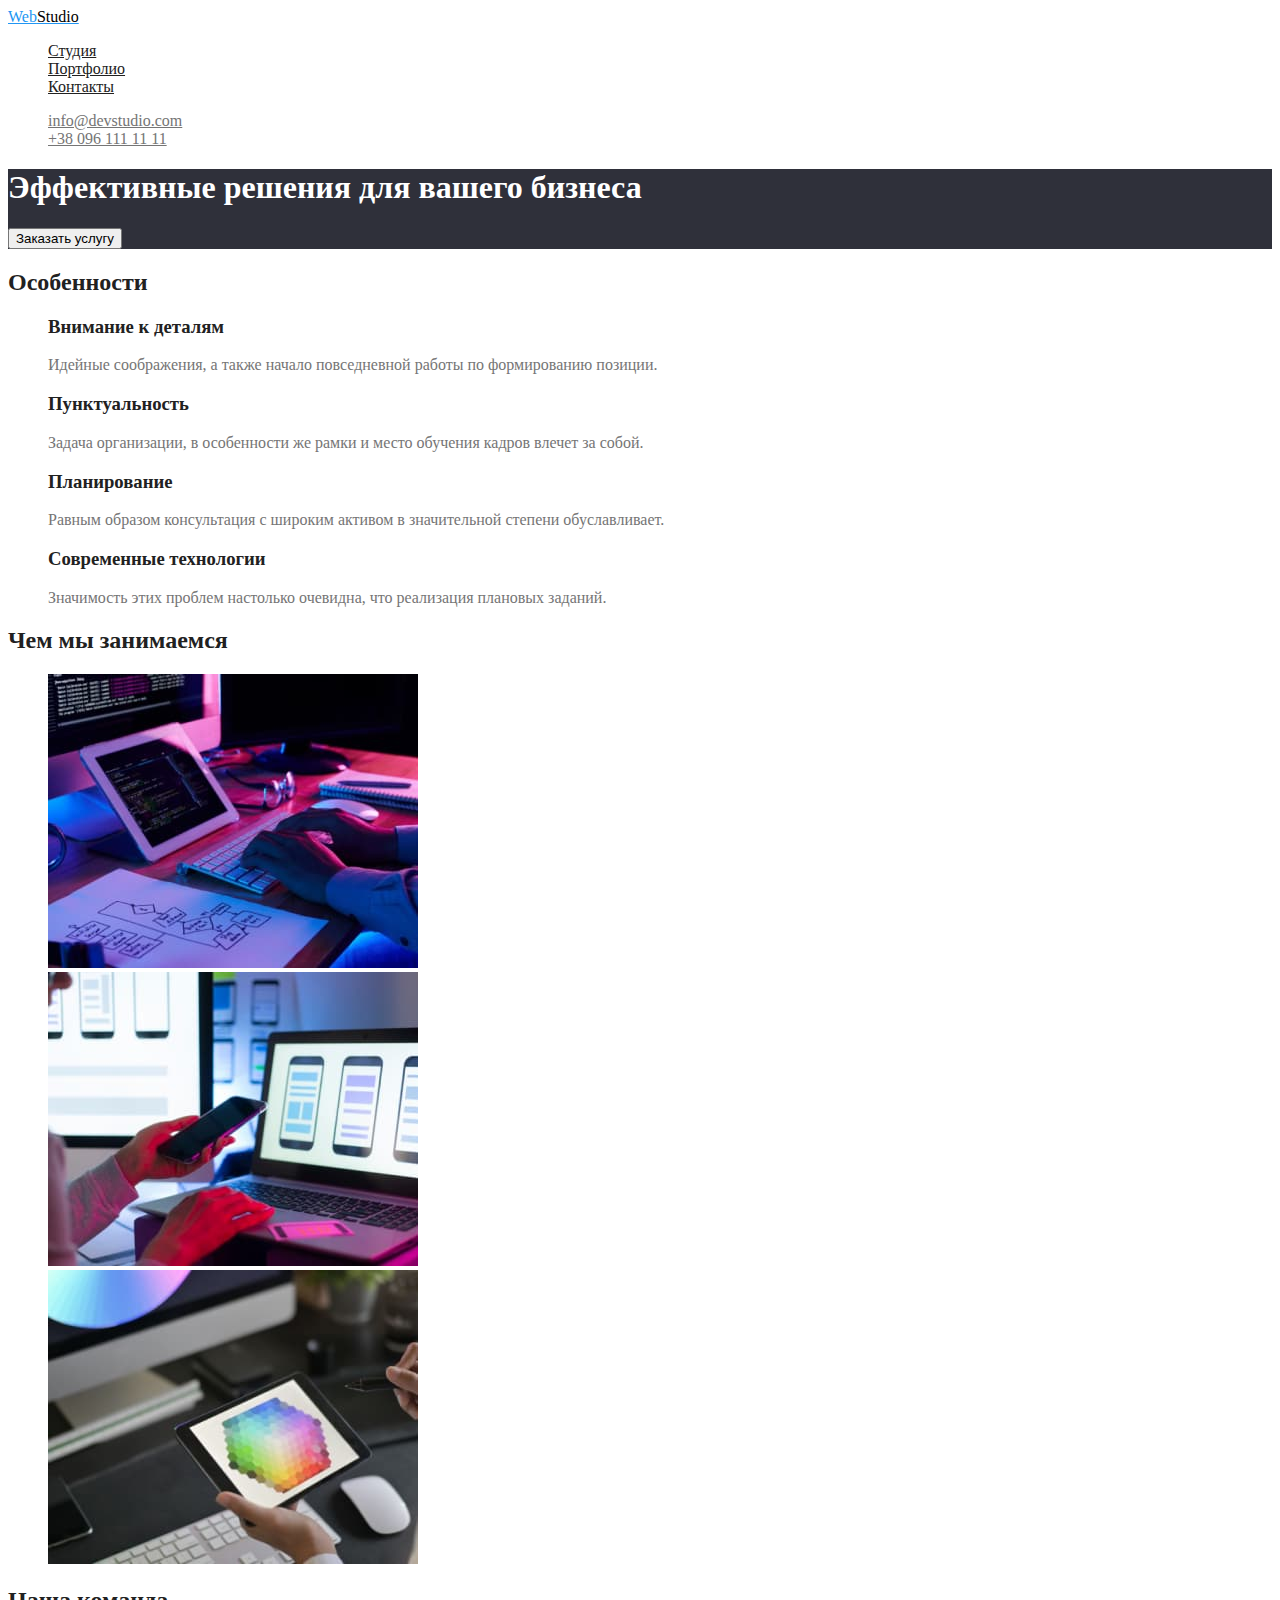
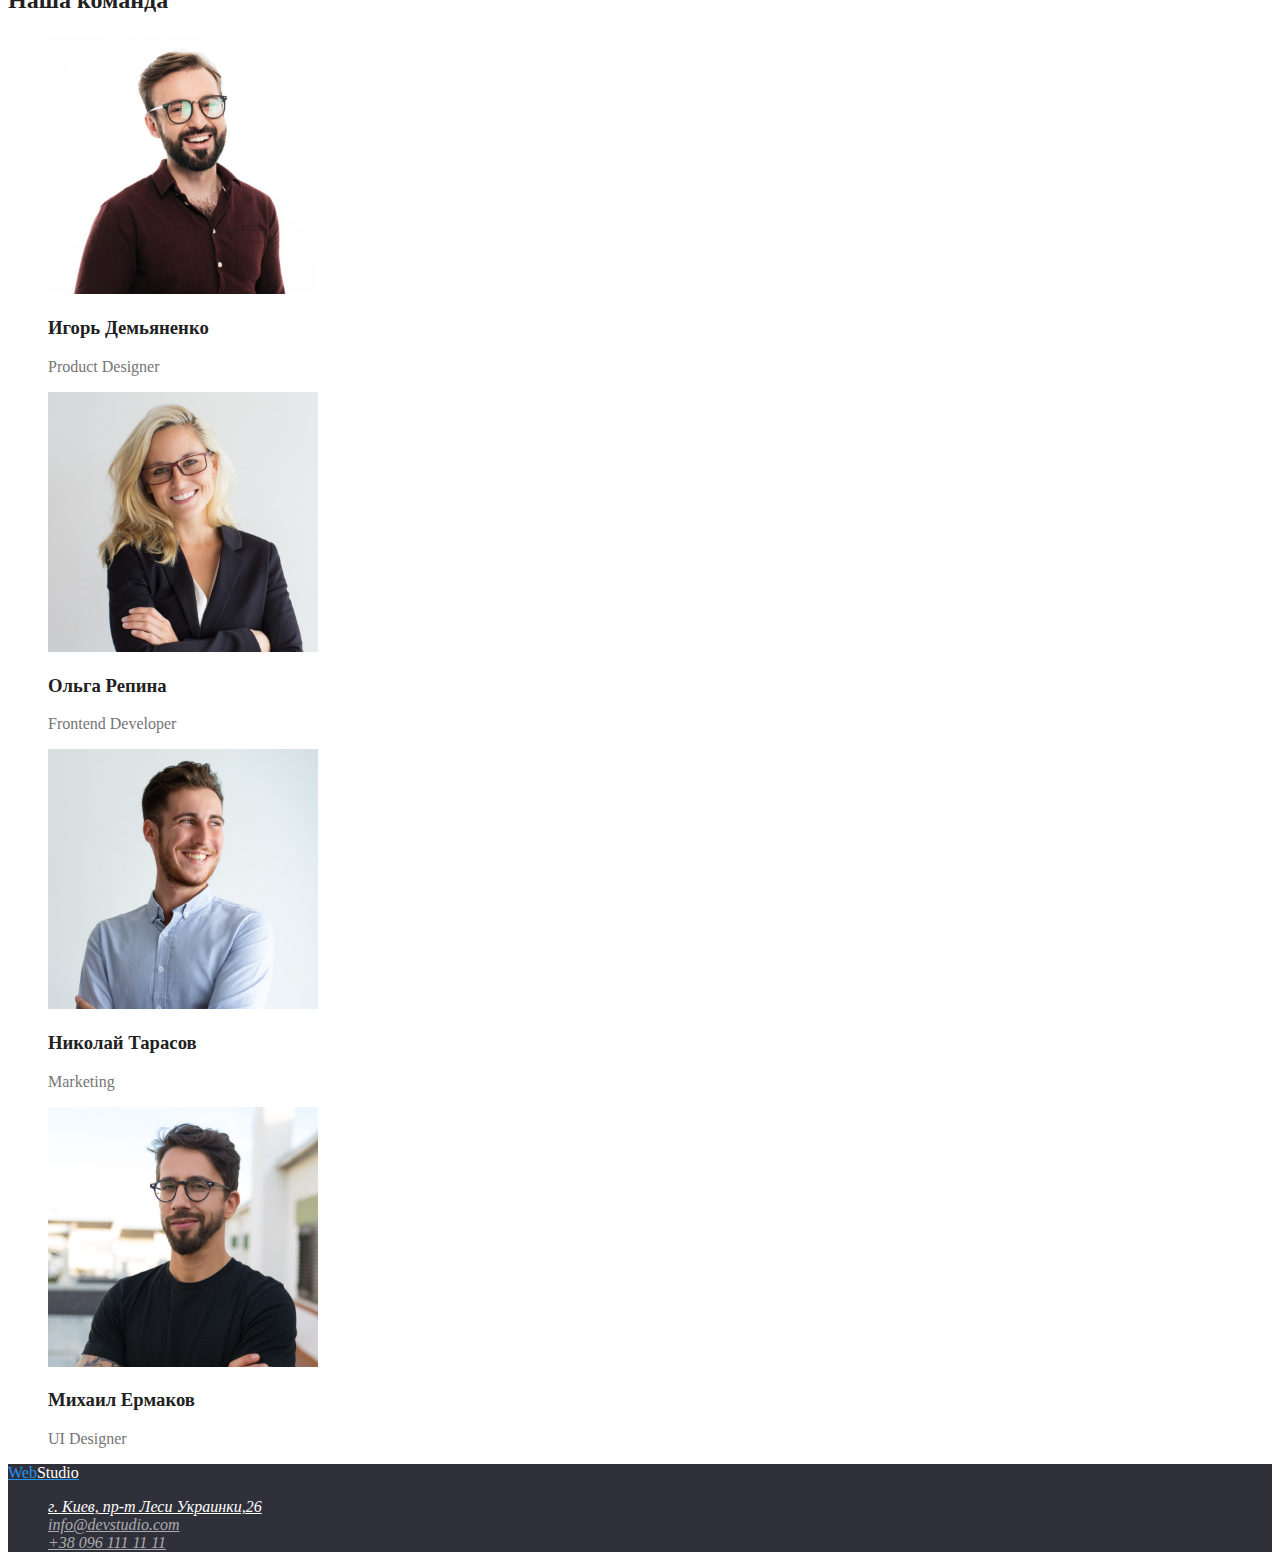
==== index.html @ 86d221ee "создание css для Студии" ====
<!DOCTYPE html>
<html lang="ru">
<head>
    <meta charset="UTF-8">
    <meta http-equiv="X-UA-Compatible" content="IE=edge">
    <meta name="viewport" content="width=device-width, initial-scale=1.0">
    <title>Студия</title>
    <link rel="stylesheet" href="./css/styles.css">
</head>
<body>

    <!-- Container Header -->

    <header>
        <!-- Header Navigation -->
        <nav>
            <a href="./index.html" class="logo-nav">Web<span>Studio</span></a>
            <ul class="site-nav list">
                <li><a href="" class="link">Студия</a></li>
                <li><a href="./portfolio.html" class="link">Портфолио</a></li>
                <li><a href="" class="link">Контакты</a></li>
            </ul>
        </nav>
        <!-- Header Contects -->
        <ul class="contact-nav list">
            <li><a href="mailto:info@devstudio.com" class="link">info@devstudio.com</a></li>
            <li><a href="tel:+380961111111" class="link">+38 096 111 11 11</a></li>
        </ul>
    </header>

    <!-- Container About -->

    <main>
        <!-- section Hero -->
        <section class="hero">
            <h1 class="hero-title">Эффективные решения для вашего бизнеса</h1>
            <button type="button">Заказать услугу</button>
        </section>
        <!-- section Specifics -->
        <section class="section">
            <h2 class="section-title">Особенности</h2> 
            <ul class="specifics list">
                <li>
                    <h3 class="caption">Внимание к деталям</h3>
                    <p>Идейные соображения, а также начало повседневной работы по формированию позиции.</p>
                </li>
                <li>
                    <h3 class="caption">Пунктуальность</h3>
                    <p>Задача организации, в особенности же рамки и место обучения кадров влечет за собой.</p>
                </li>
                <li>
                    <h3 class="caption">Планирование</h3>
                    <p>Равным образом консультация с широким активом в значительной степени обуславливает.</p>
                </li>
                <li>
                    <h3 class="caption">Современные технологии</h3>
                    <p>Значимость этих проблем настолько очевидна, что реализация плановых заданий.</p>
                </li>
            </ul>
        </section>
        <!-- section To do -->
        <section class="section">
            <h2 class="section-title">Чем мы занимаемся</h2>
            <ul class="to-do list">
                <li><img src="./images/box-1.jpg" alt="Планшет с клавиатурой" width="370" height="294" /></li>
                <li><img src="./images/box-2.jpg" alt="Смартфон и ноутбук" width="370" height="294" /></li>
                <li><img src="./images/box-3.jpg" alt="Планшет с изображением" width="370" height="294" /></li>
            </ul>
        </section>
        <!-- section Team -->
        <section class="section">
            <h2 class="section-title">Наша команда</h2>
            <ul class="team list">
                <li>
                    <img src="./images/team-card-1.jpg" alt="Мужчина в очках с бородой в коричневой рубашке" width="270" height="260">
                    <h3 class="caption">Игорь Демьяненко</h3>
                    <p lang="en">Product Designer</p>
                </li>
                <li>
                    <img src="./images/team-card-2.jpg" alt="Девушка с белыми волосами в очках в черном пиджаке" width="270" height="260">
                    <h3 class="caption">Ольга Репина</h3>
                    <p lang="en">Frontend Developer</p>
                </li>
                <li>
                    <img src="./images/team-card-3.jpg" alt="Мужчина в белой рубашке" width="270" height="260">
                    <h3 class="caption">Николай Тарасов</h3>
                    <p lang="en">Marketing</p>
                </li>
                <li>
                    <img src="./images/team-card-4.jpg" alt="Мужчина в очках с бородой в черной футболке" width="270" height="260">
                    <h3 class="caption">Михаил Ермаков</h3>
                    <p lang="en">UI Designer</p>
                </li>
            </ul>
        </section>
    </main>

    <!-- Container Information -->

    <footer>
        <a href="./index.html" class="logo-footer">Web<span>Studio</span></a>
        <address>
            <ul class="list">
                <li><a href="https://goo.gl/maps/yYDRXDm1d8VH44QLA" target="_blank" class="map">г. Киев, пр-т Леси Украинки,26</a></li>
                <li><a href="mailto:info@devstudio.com" class="mail">info@devstudio.com</a></li>
                <li><a href="tel:+380961111111" class="tel">+38 096 111 11 11</a></li>
            </ul>
        </address>
    </footer>
</body>
</html>
---- css/styles.css ----
/* основной цвет текста #757575 */
/* вторичный цвет текста #212121 */
/* дополнительный цвет белый #FFFFFF */
/* дополнительный цвет черный #000000 */
/* акцент #2196F3 */
/* вторичный цвет фона #2F303A */
/* вторичный цвет белого фона #F5F4FA */

body {
  background-color: #fff;
  color: #757575;
}

.list {
  list-style: none;
}
/* LOGO */

.logo-nav,
.logo-footer {
  color: #2196f3;
}
.logo-nav span {
  color: #000;
}
.logo-footer span {
  color: #fff;
}

/* Site navigation */

.site-nav .link {
  color: #212121;
}
.site-nav .link:hover,
.site-nav .link:focus {
  color: #2196f3;
}
.contact-nav .link {
  color: #757575;
}
.contact-nav a:hover,
.contact-nav a:focus {
  color: #2196f3;
}

/* Hero */

.hero {
  background-color: #2f303a;
}
.hero-title {
  color: #fff;
}

/* Sections */

.section-title {
  color: #212121;
}

/* Specifics */

.specifics .caption {
  color: #212121;
}

/* Team */

.team .caption {
  color: #212121;
}

/* Footer */

footer {
  background-color: #2f303a;
}
address .map {
  color: #fff;
}
address .mail,
address .tel {
  color: rgba(255,255,255,.6);
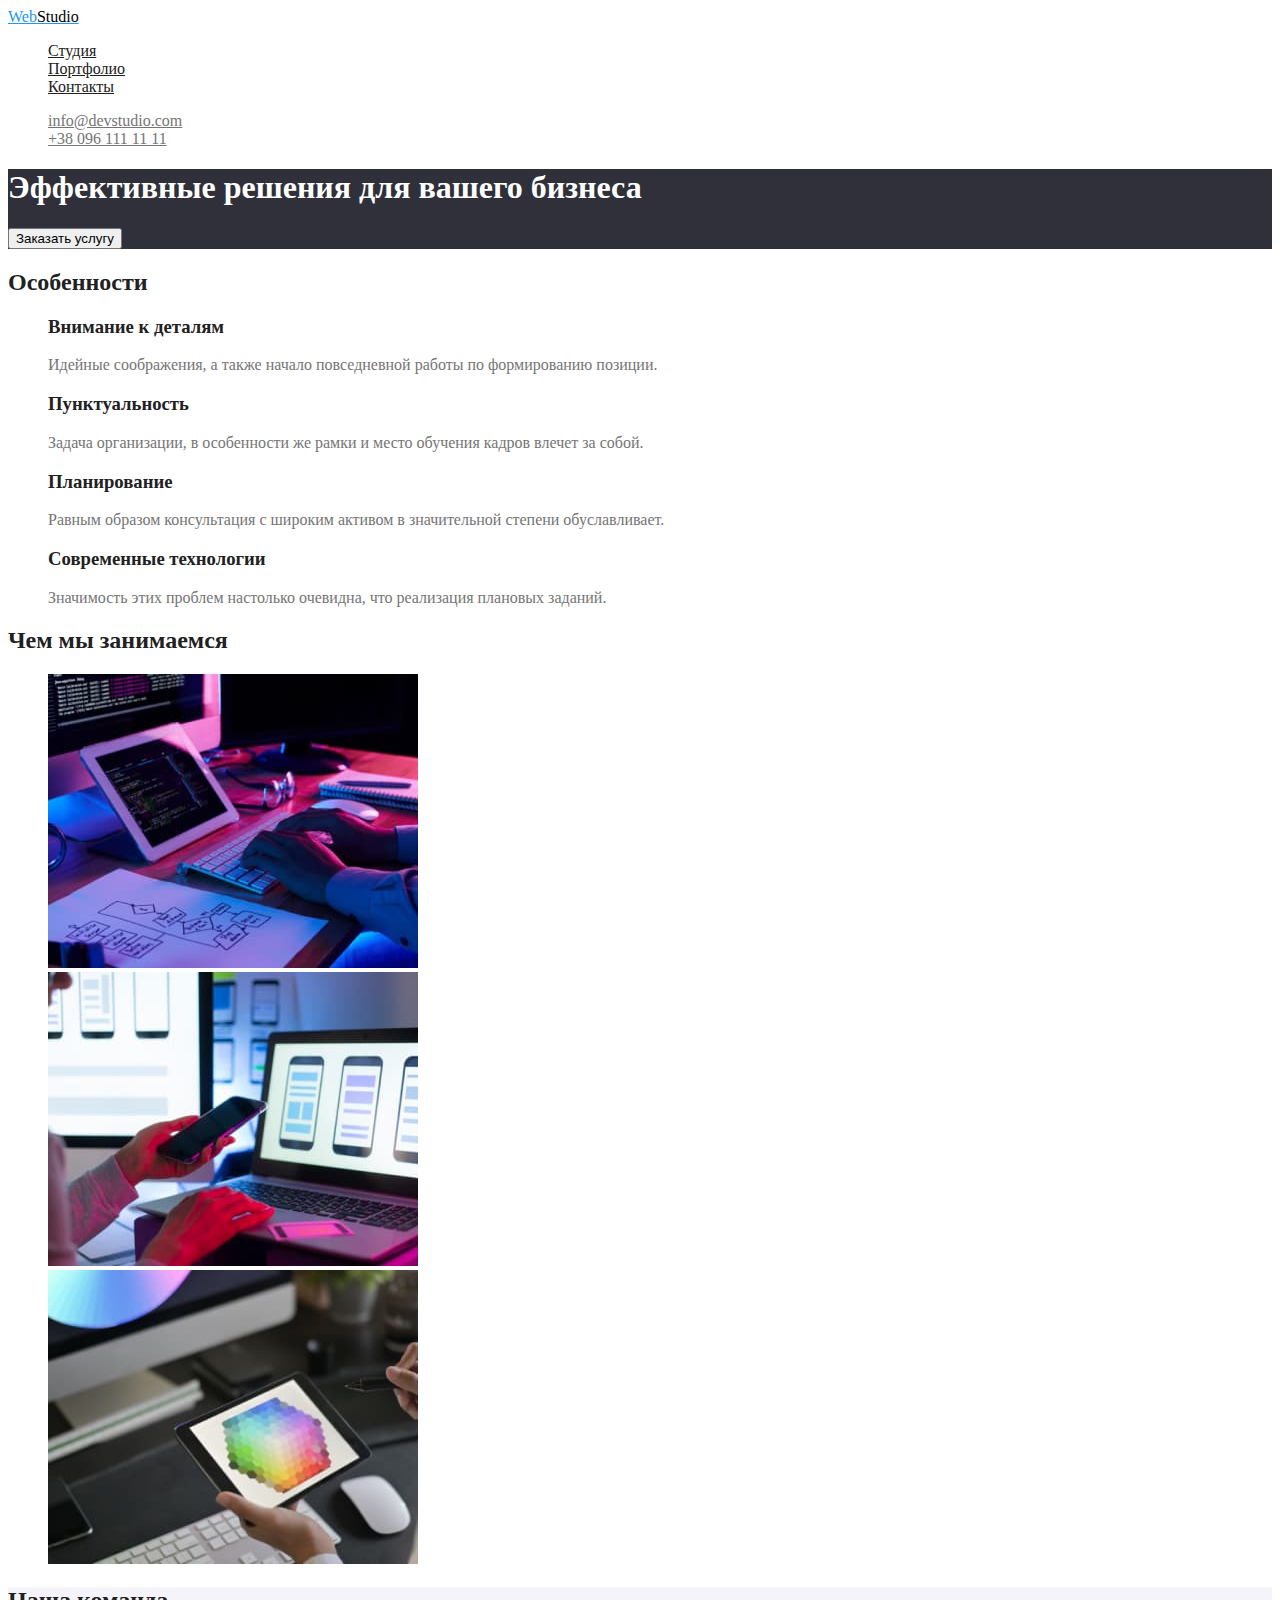
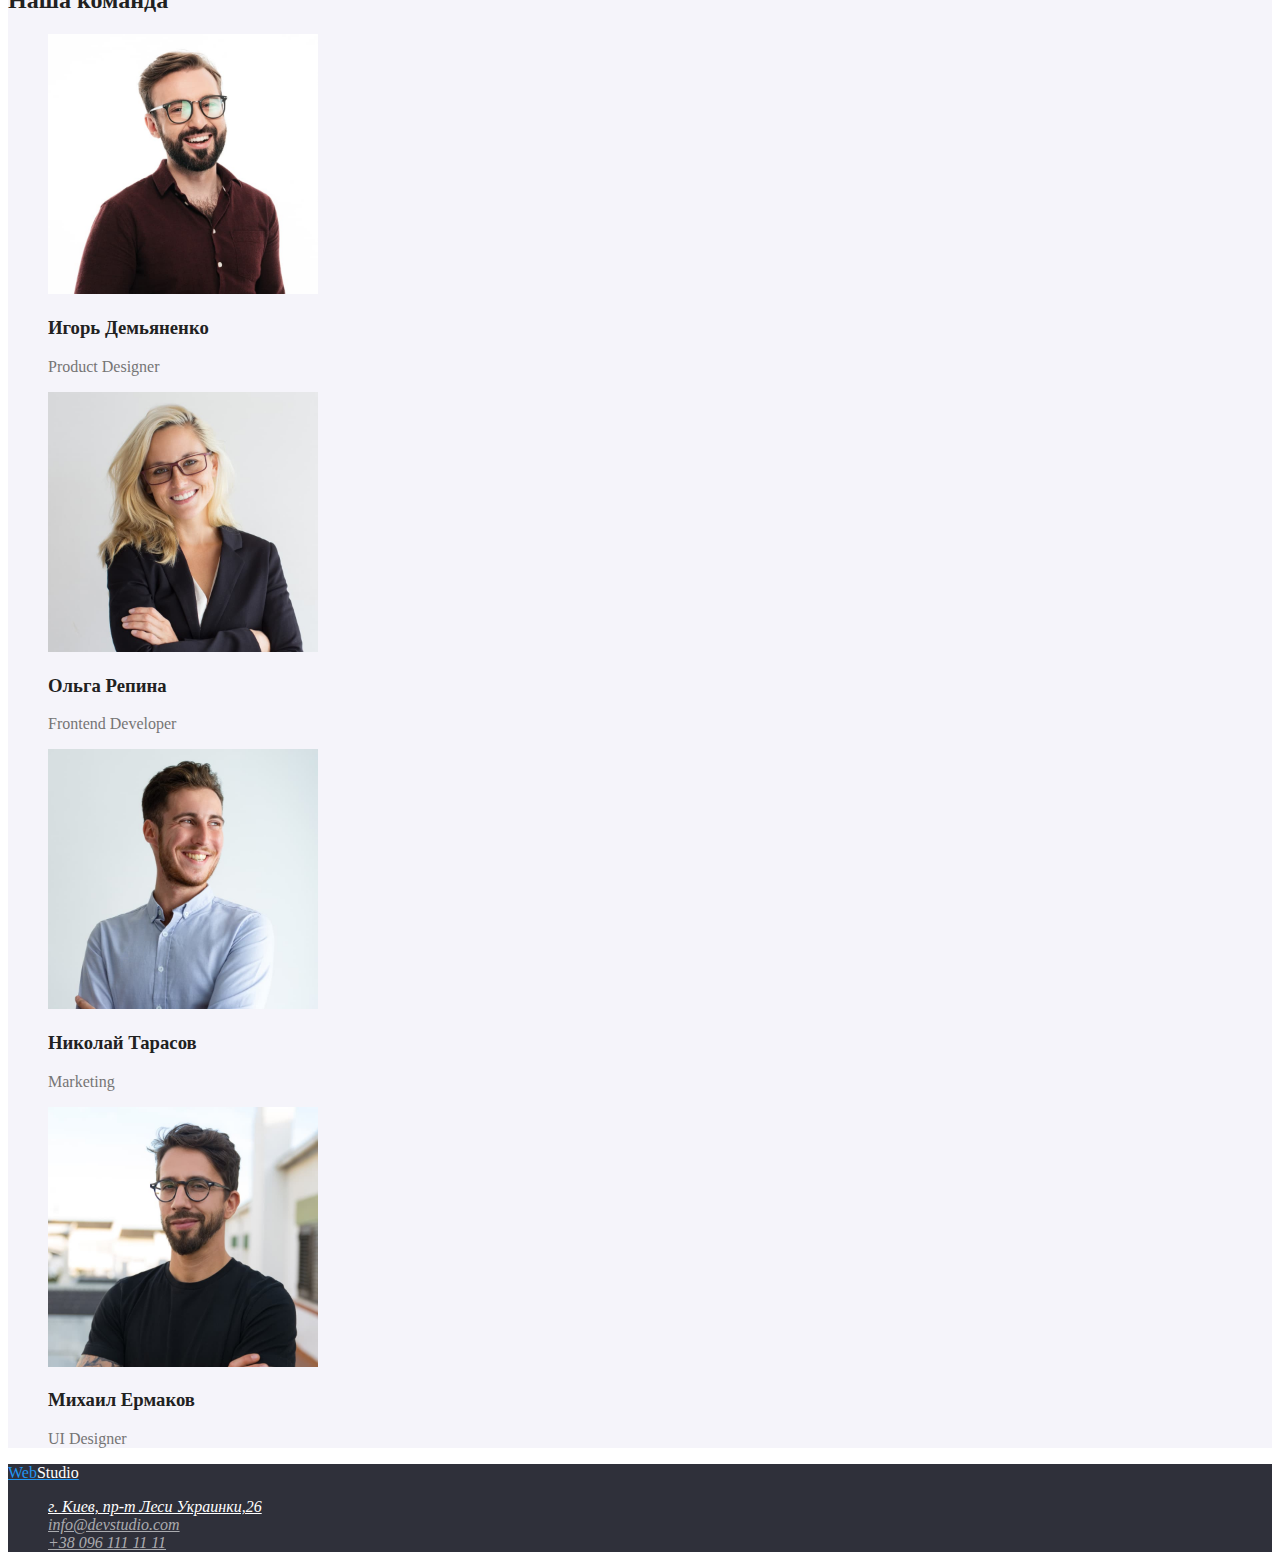
==== commit e09de527: "установка css переменных" ====
--- a/index.html
+++ b/index.html
@@ -39,7 +39,7 @@
         <!-- section Specifics -->
         <section class="section">
             <h2 class="section-title">Особенности</h2> 
-            <ul class="specifics list">
+            <ul class="specifics-list list">
                 <li>
                     <h3 class="caption">Внимание к деталям</h3>
                     <p>Идейные соображения, а также начало повседневной работы по формированию позиции.</p>
@@ -61,16 +61,16 @@
         <!-- section To do -->
         <section class="section">
             <h2 class="section-title">Чем мы занимаемся</h2>
-            <ul class="to-do list">
+            <ul class="to-do-list list">
                 <li><img src="./images/box-1.jpg" alt="Планшет с клавиатурой" width="370" height="294" /></li>
                 <li><img src="./images/box-2.jpg" alt="Смартфон и ноутбук" width="370" height="294" /></li>
                 <li><img src="./images/box-3.jpg" alt="Планшет с изображением" width="370" height="294" /></li>
             </ul>
         </section>
         <!-- section Team -->
-        <section class="section">
+        <section class="section team">
             <h2 class="section-title">Наша команда</h2>
-            <ul class="team list">
+            <ul class="team-list list">
                 <li>
                     <img src="./images/team-card-1.jpg" alt="Мужчина в очках с бородой в коричневой рубашке" width="270" height="260">
                     <h3 class="caption">Игорь Демьяненко</h3>
--- a/css/styles.css
+++ b/css/styles.css
@@ -5,10 +5,16 @@
 /* акцент #2196F3 */
 /* вторичный цвет фона #2F303A */
 /* вторичный цвет белого фона #F5F4FA */
+:root {
+  --primary-text-color--: #757575;
+  --second-text-color--: #212121;
+  --accent-color--: #2196f3;
+  --background-accent-color: #2f303a;
+}
 
 body {
   background-color: #fff;
-  color: #757575;
+  color: var(--primary-text-color--);
 }
 
 .list {
@@ -18,7 +24,7 @@
 
 .logo-nav,
 .logo-footer {
-  color: #2196f3;
+  color: var(--accent-color--);
 }
 .logo-nav span {
   color: #000;
@@ -30,24 +36,24 @@
 /* Site navigation */
 
 .site-nav .link {
-  color: #212121;
+  color: var(--second-text-color--);
 }
 .site-nav .link:hover,
 .site-nav .link:focus {
-  color: #2196f3;
+  color: var(--accent-color--);
 }
 .contact-nav .link {
-  color: #757575;
+  color: var(--primary-text-color--);
 }
 .contact-nav a:hover,
 .contact-nav a:focus {
-  color: #2196f3;
+  color: var(--accent-color--);
 }
 
 /* Hero */
 
 .hero {
-  background-color: #2f303a;
+  background-color: var(--background-accent-color);
 }
 .hero-title {
   color: #fff;
@@ -56,29 +62,43 @@
 /* Sections */
 
 .section-title {
-  color: #212121;
+  color: var(--second-text-color--);
 }
 
 /* Specifics */
 
-.specifics .caption {
-  color: #212121;
+.specifics-list .caption {
+  color: var(--second-text-color--);
 }
 
 /* Team */
 
-.team .caption {
-  color: #212121;
+.team {
+  background-color: #f5f4fa;
+}
+.team-list .caption {
+  color: var(--second-text-color--);
 }
 
 /* Footer */
 
 footer {
-  background-color: #2f303a;
+  background-color: var(--background-accent-color);
 }
 address .map {
   color: #fff;
 }
 address .mail,
 address .tel {
-  color: rgba(255,255,255,.6);
+  color: rgba(255, 255, 255, 0.6);
+}
+address .map:hover,
+address .mail:hover,
+address .tel:hover {
+  color: var(--accent-color--);
+}
+address .map:focus,
+address .mail:focus,
+address .tel:focus {
+  color: var(--accent-color--);
+}
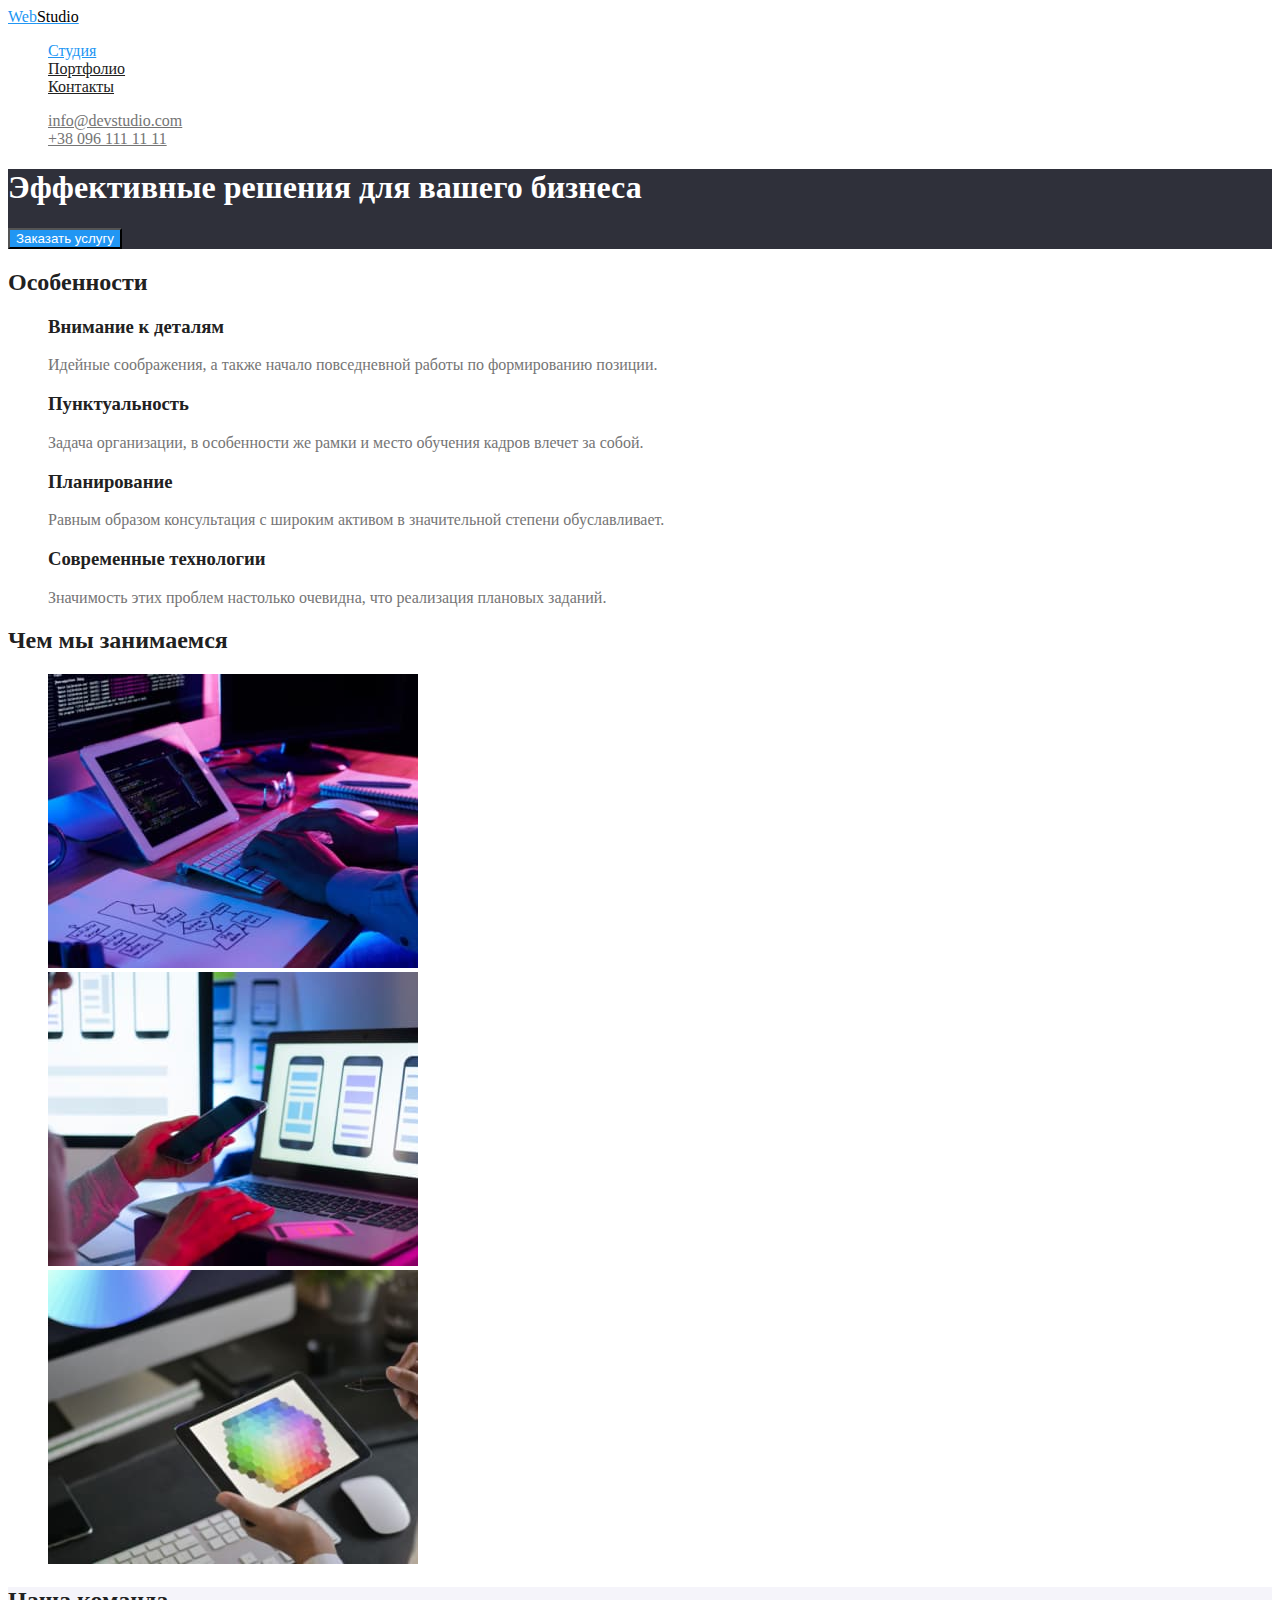
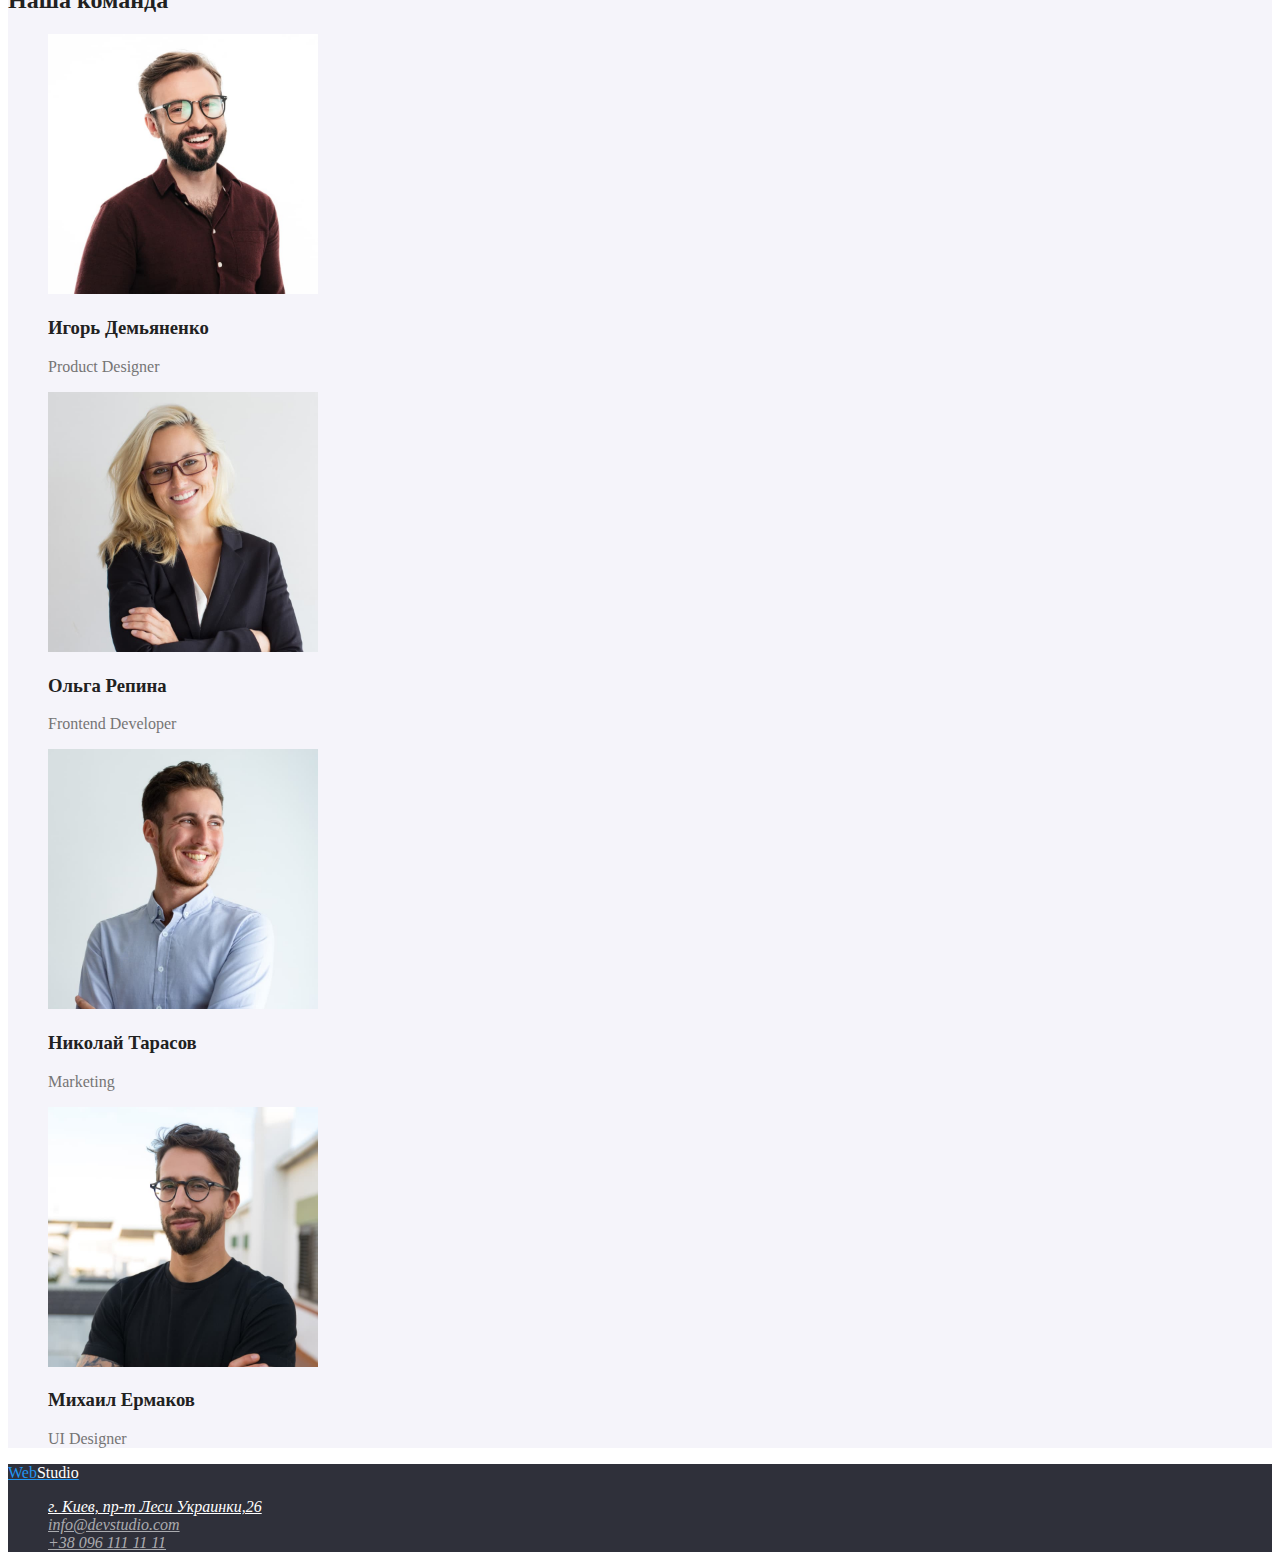
==== commit 93283158: "создание css Portfolio+buttons" ====
--- a/index.html
+++ b/index.html
@@ -16,7 +16,7 @@
         <nav>
             <a href="./index.html" class="logo-nav">Web<span>Studio</span></a>
             <ul class="site-nav list">
-                <li><a href="" class="link">Студия</a></li>
+                <li><a href="" class="link current">Студия</a></li>
                 <li><a href="./portfolio.html" class="link">Портфолио</a></li>
                 <li><a href="" class="link">Контакты</a></li>
             </ul>
@@ -34,7 +34,7 @@
         <!-- section Hero -->
         <section class="hero">
             <h1 class="hero-title">Эффективные решения для вашего бизнеса</h1>
-            <button type="button">Заказать услугу</button>
+            <button type="button" class="button primary">Заказать услугу</button>
         </section>
         <!-- section Specifics -->
         <section class="section">
--- a/css/styles.css
+++ b/css/styles.css
@@ -7,9 +7,11 @@
 /* вторичный цвет белого фона #F5F4FA */
 :root {
   --primary-text-color--: #757575;
-  --second-text-color--: #212121;
+  --secondary-text-color--: #212121;
+  --white-text-color--: #ffffff;
   --accent-color--: #2196f3;
   --background-accent-color: #2f303a;
+  --background-secondary-color: #f5f4fa;
 }
 
 body {
@@ -30,13 +32,13 @@
   color: #000;
 }
 .logo-footer span {
-  color: #fff;
+  color: var(--white-text-color--);
 }
 
 /* Site navigation */
 
 .site-nav .link {
-  color: var(--second-text-color--);
+  color: var(--secondary-text-color--);
 }
 .site-nav .link:hover,
 .site-nav .link:focus {
@@ -49,6 +51,9 @@
 .contact-nav a:focus {
   color: var(--accent-color--);
 }
+.site-nav .link.current {
+  color: var(--accent-color--);
+}
 
 /* Hero */
 
@@ -56,28 +61,28 @@
   background-color: var(--background-accent-color);
 }
 .hero-title {
-  color: #fff;
+  color: var(--white-text-color--);
 }
 
 /* Sections */
 
 .section-title {
-  color: var(--second-text-color--);
+  color: var(--secondary-text-color--);
 }
 
 /* Specifics */
 
 .specifics-list .caption {
-  color: var(--second-text-color--);
+  color: var(--secondary-text-color--);
 }
 
 /* Team */
 
 .team {
-  background-color: #f5f4fa;
+  background-color: var(--background-secondary-color);
 }
 .team-list .caption {
-  color: var(--second-text-color--);
+  color: var(--secondary-text-color--);
 }
 
 /* Footer */
@@ -86,7 +91,7 @@
   background-color: var(--background-accent-color);
 }
 address .map {
-  color: #fff;
+  color: var(--white-text-color--);
 }
 address .mail,
 address .tel {
@@ -102,3 +107,28 @@
 address .tel:focus {
   color: var(--accent-color--);
 }
+
+/* Portfolio */
+
+.work-titel {
+  visibility: hidden;
+}
+.work-list .caption {
+  color: var(--secondary-text-color--);
+}
+
+/* Button */
+
+.button.primary {
+  background-color: var(--accent-color--);
+  color: var(--white-text-color--);
+}
+.button.secondary {
+  background-color: var(--background-secondary-color);
+  color: var(--secondary-text-color--);
+}
+.button.secondary:hover,
+.button.secondary:focus {
+  background-color: var(--accent-color--);
+  color: var(--white-text-color--);
+}
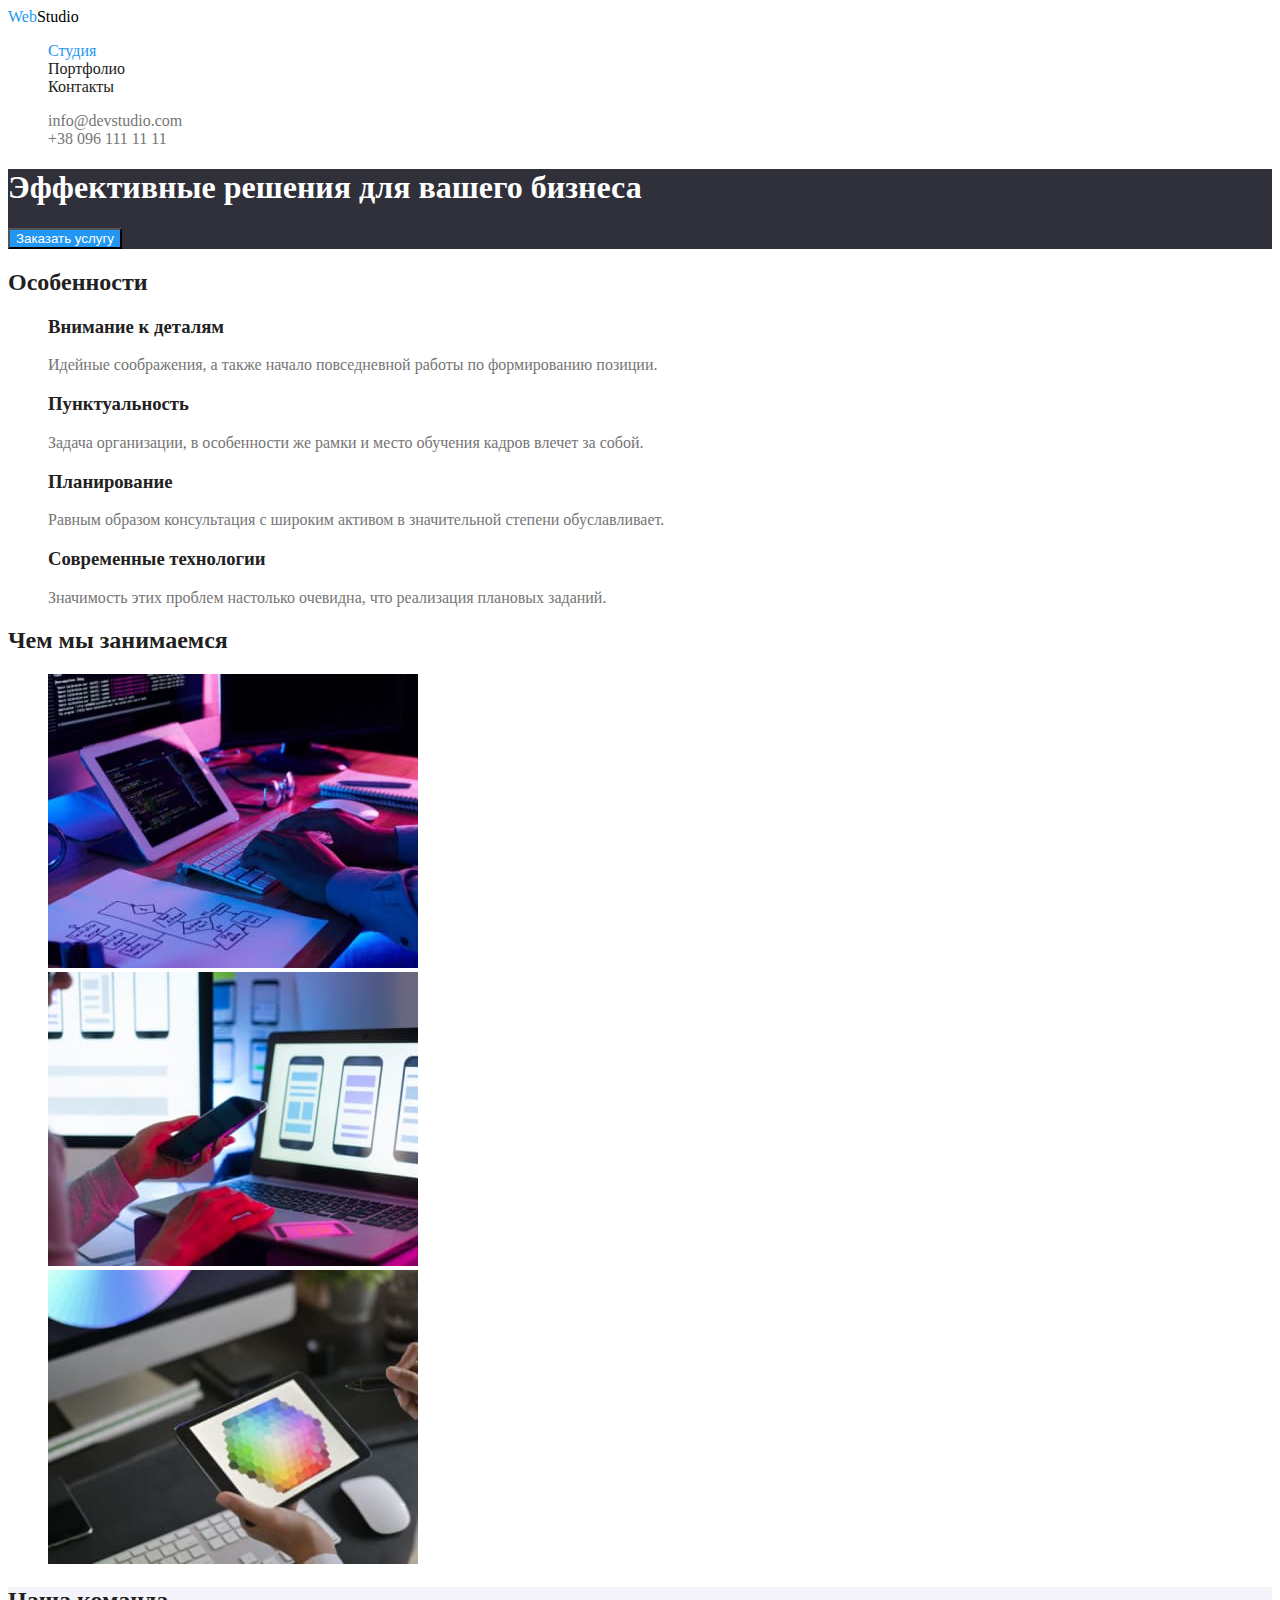
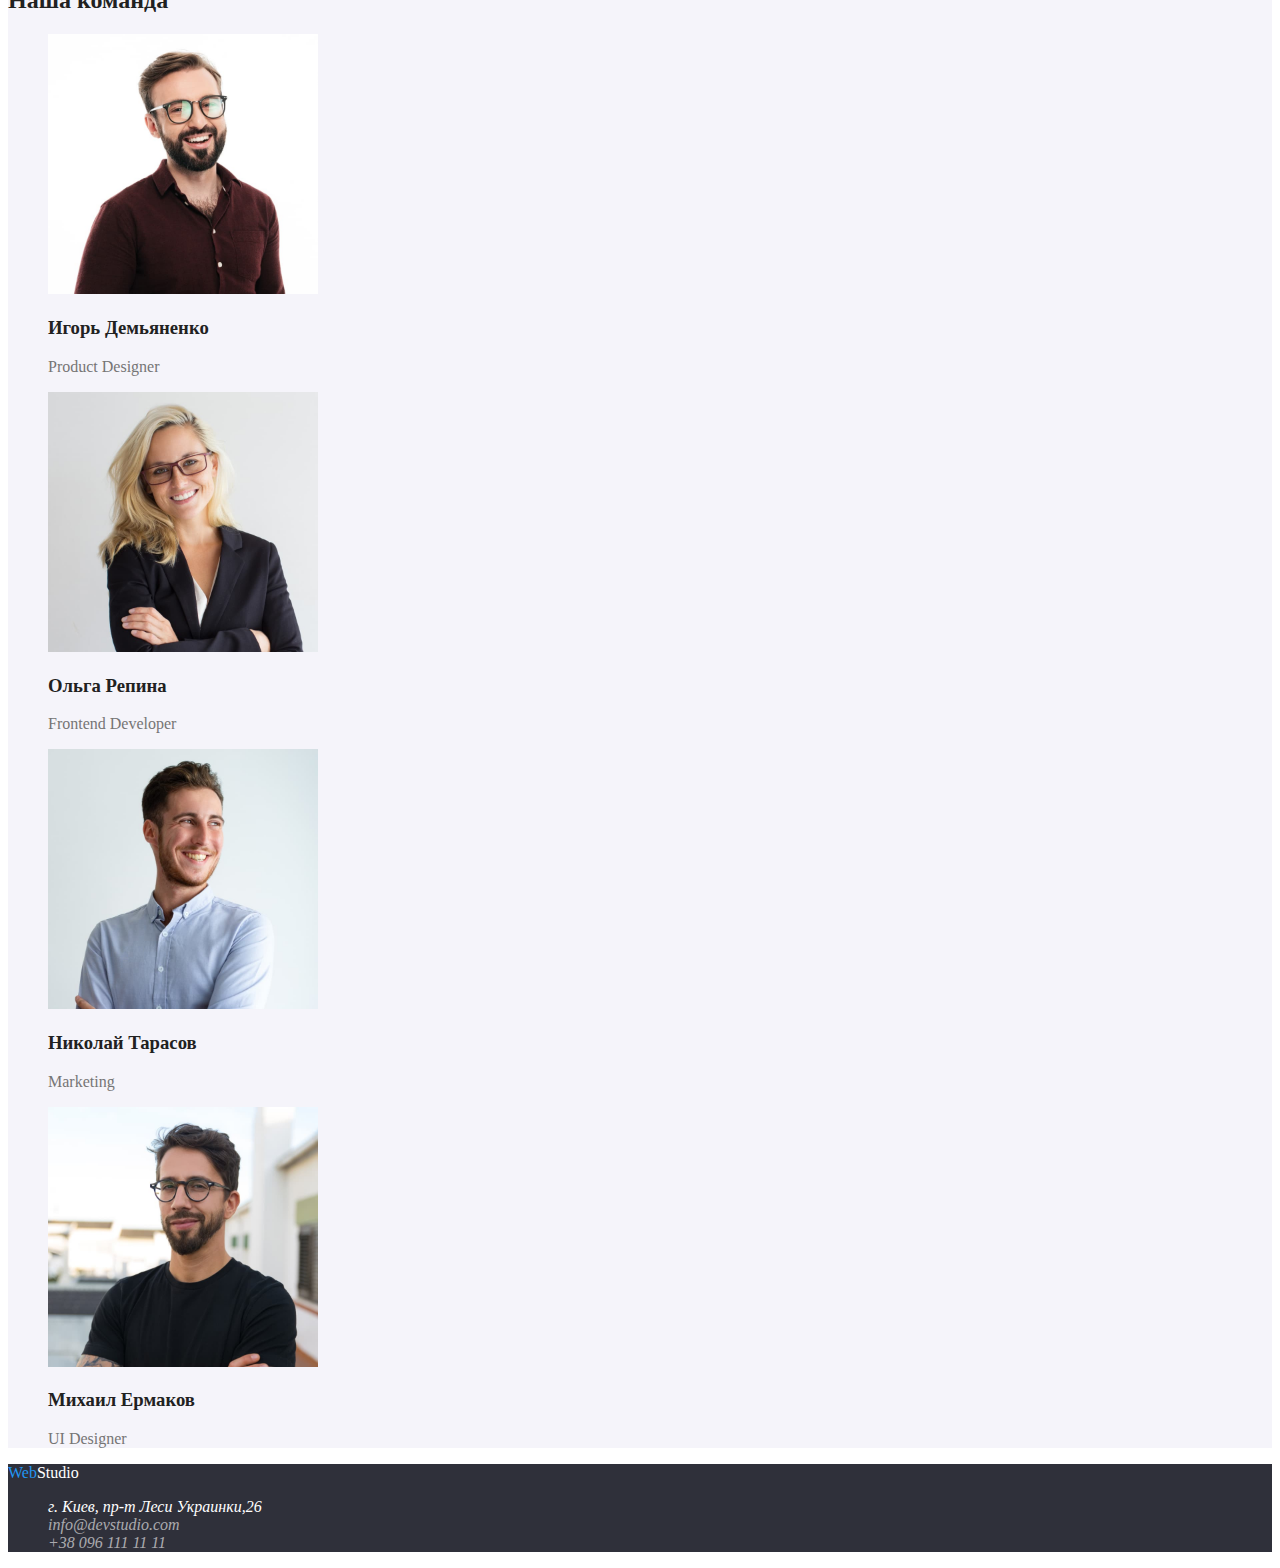
==== commit b0b89210: "создание class=link" ====
--- a/index.html
+++ b/index.html
@@ -11,20 +11,20 @@
 
     <!-- Container Header -->
 
-    <header>
+    <header class="header">
         <!-- Header Navigation -->
-        <nav>
-            <a href="./index.html" class="logo-nav">Web<span>Studio</span></a>
-            <ul class="site-nav list">
-                <li><a href="" class="link current">Студия</a></li>
-                <li><a href="./portfolio.html" class="link">Портфолио</a></li>
-                <li><a href="" class="link">Контакты</a></li>
+        <nav class="header-nav">
+            <a href="./index.html" class="logo-nav link">Web<span>Studio</span></a>
+            <ul class="header-nav-list list">
+                <li class="header-nav-item"><a href="" class="link current">Студия</a></li>
+                <li class="header-nav-item"><a href="./portfolio.html" class="link">Портфолио</a></li>
+                <li class="header-nav-item"><a href="" class="link">Контакты</a></li>
             </ul>
         </nav>
         <!-- Header Contects -->
-        <ul class="contact-nav list">
-            <li><a href="mailto:info@devstudio.com" class="link">info@devstudio.com</a></li>
-            <li><a href="tel:+380961111111" class="link">+38 096 111 11 11</a></li>
+        <ul class="header-contacts list">
+            <li class="header-contacts-item"><a href="mailto:info@devstudio.com" class="header-contacts-mail link">info@devstudio.com</a></li>
+            <li class="header-contacts-item"><a href="tel:+380961111111" class="header-contacts-tel link">+38 096 111 11 11</a></li>
         </ul>
     </header>
 
@@ -34,62 +34,62 @@
         <!-- section Hero -->
         <section class="hero">
             <h1 class="hero-title">Эффективные решения для вашего бизнеса</h1>
-            <button type="button" class="button primary">Заказать услугу</button>
+            <button type="button" class="hero-button primary">Заказать услугу</button>
         </section>
         <!-- section Specifics -->
-        <section class="section">
-            <h2 class="section-title">Особенности</h2> 
+        <section class="specifics-content section">
+            <h2 class="specifics-title section-title">Особенности</h2> 
             <ul class="specifics-list list">
-                <li>
-                    <h3 class="caption">Внимание к деталям</h3>
-                    <p>Идейные соображения, а также начало повседневной работы по формированию позиции.</p>
+                <li class="specifics-item">
+                    <h3 class="specifics-caption">Внимание к деталям</h3>
+                    <p class="specifics-text">Идейные соображения, а также начало повседневной работы по формированию позиции.</p>
                 </li>
-                <li>
-                    <h3 class="caption">Пунктуальность</h3>
-                    <p>Задача организации, в особенности же рамки и место обучения кадров влечет за собой.</p>
+                <li class="specifics-item">
+                    <h3 class="specifics-caption">Пунктуальность</h3>
+                    <p class="specifics-text">Задача организации, в особенности же рамки и место обучения кадров влечет за собой.</p>
                 </li>
-                <li>
-                    <h3 class="caption">Планирование</h3>
-                    <p>Равным образом консультация с широким активом в значительной степени обуславливает.</p>
+                <li class="specifics-item">
+                    <h3 class="specifics-caption">Планирование</h3>
+                    <p class="specifics-text">Равным образом консультация с широким активом в значительной степени обуславливает.</p>
                 </li>
-                <li>
-                    <h3 class="caption">Современные технологии</h3>
-                    <p>Значимость этих проблем настолько очевидна, что реализация плановых заданий.</p>
+                <li class="specifics-item">
+                    <h3 class="specifics-caption">Современные технологии</h3>
+                    <p class="specifics-text">Значимость этих проблем настолько очевидна, что реализация плановых заданий.</p>
                 </li>
             </ul>
         </section>
-        <!-- section To do -->
-        <section class="section">
-            <h2 class="section-title">Чем мы занимаемся</h2>
-            <ul class="to-do-list list">
-                <li><img src="./images/box-1.jpg" alt="Планшет с клавиатурой" width="370" height="294" /></li>
-                <li><img src="./images/box-2.jpg" alt="Смартфон и ноутбук" width="370" height="294" /></li>
-                <li><img src="./images/box-3.jpg" alt="Планшет с изображением" width="370" height="294" /></li>
+        <!-- section Features -->
+        <section class="features-content section">
+            <h2 class="features-title section-title">Чем мы занимаемся</h2>
+            <ul class="features-list list">
+                <li class="features-item"><img src="./images/box-1.jpg" alt="Планшет с клавиатурой" width="370" height="294" /></li>
+                <li class="features-item"><img src="./images/box-2.jpg" alt="Смартфон и ноутбук" width="370" height="294" /></li>
+                <li class="features-item"><img src="./images/box-3.jpg" alt="Планшет с изображением" width="370" height="294" /></li>
             </ul>
         </section>
         <!-- section Team -->
-        <section class="section team">
-            <h2 class="section-title">Наша команда</h2>
+        <section class="team-content section">
+            <h2 class="team-title section-title">Наша команда</h2>
             <ul class="team-list list">
-                <li>
+                <li class="team-item">
                     <img src="./images/team-card-1.jpg" alt="Мужчина в очках с бородой в коричневой рубашке" width="270" height="260">
-                    <h3 class="caption">Игорь Демьяненко</h3>
-                    <p lang="en">Product Designer</p>
+                    <h3 class="team-caption">Игорь Демьяненко</h3>
+                    <p lang="en" class="team-text">Product Designer</p>
                 </li>
-                <li>
+                <li class="team-item">
                     <img src="./images/team-card-2.jpg" alt="Девушка с белыми волосами в очках в черном пиджаке" width="270" height="260">
-                    <h3 class="caption">Ольга Репина</h3>
-                    <p lang="en">Frontend Developer</p>
+                    <h3 class="team-caption">Ольга Репина</h3>
+                    <p lang="en" class="team-text">Frontend Developer</p>
                 </li>
-                <li>
+                <li class="team-item">
                     <img src="./images/team-card-3.jpg" alt="Мужчина в белой рубашке" width="270" height="260">
-                    <h3 class="caption">Николай Тарасов</h3>
-                    <p lang="en">Marketing</p>
+                    <h3 class="team-caption">Николай Тарасов</h3>
+                    <p lang="en" class="team-text">Marketing</p>
                 </li>
-                <li>
+                <li class="team-item">
                     <img src="./images/team-card-4.jpg" alt="Мужчина в очках с бородой в черной футболке" width="270" height="260">
-                    <h3 class="caption">Михаил Ермаков</h3>
-                    <p lang="en">UI Designer</p>
+                    <h3 class="team-caption">Михаил Ермаков</h3>
+                    <p lang="en" class="team-text">UI Designer</p>
                 </li>
             </ul>
         </section>
@@ -98,12 +98,12 @@
     <!-- Container Information -->
 
     <footer>
-        <a href="./index.html" class="logo-footer">Web<span>Studio</span></a>
+        <a href="./index.html" class="logo-footer link">Web<span>Studio</span></a>
         <address>
-            <ul class="list">
-                <li><a href="https://goo.gl/maps/yYDRXDm1d8VH44QLA" target="_blank" class="map">г. Киев, пр-т Леси Украинки,26</a></li>
-                <li><a href="mailto:info@devstudio.com" class="mail">info@devstudio.com</a></li>
-                <li><a href="tel:+380961111111" class="tel">+38 096 111 11 11</a></li>
+            <ul class="address-list list">
+                <li><a href="https://goo.gl/maps/yYDRXDm1d8VH44QLA" target="_blank" class="map link">г. Киев, пр-т Леси Украинки,26</a></li>
+                <li><a href="mailto:info@devstudio.com" class="mail link">info@devstudio.com</a></li>
+                <li><a href="tel:+380961111111" class="tel link">+38 096 111 11 11</a></li>
             </ul>
         </address>
     </footer>
--- a/css/styles.css
+++ b/css/styles.css
@@ -19,6 +19,9 @@
   color: var(--primary-text-color--);
 }
 
+.link {
+  text-decoration: none;
+}
 .list {
   list-style: none;
 }
@@ -35,23 +38,23 @@
   color: var(--white-text-color--);
 }
 
-/* Site navigation */
+/* Header navigation */
 
-.site-nav .link {
+.header-nav-list .link {
   color: var(--secondary-text-color--);
 }
-.site-nav .link:hover,
-.site-nav .link:focus {
+.header-nav-list .link:hover,
+.header-nav-list .link:focus {
   color: var(--accent-color--);
 }
-.contact-nav .link {
+.header-contacts .link {
   color: var(--primary-text-color--);
 }
-.contact-nav a:hover,
-.contact-nav a:focus {
+.header-contacts a:hover,
+.header-contacts a:focus {
   color: var(--accent-color--);
 }
-.site-nav .link.current {
+.header-nav-list .link.current {
   color: var(--accent-color--);
 }
 
@@ -72,16 +75,16 @@
 
 /* Specifics */
 
-.specifics-list .caption {
+.specifics-caption {
   color: var(--secondary-text-color--);
 }
 
 /* Team */
 
-.team {
+.team-content {
   background-color: var(--background-secondary-color);
 }
-.team-list .caption {
+.team-caption {
   color: var(--secondary-text-color--);
 }
 
@@ -90,45 +93,50 @@
 footer {
   background-color: var(--background-accent-color);
 }
-address .map {
+.address-list .map {
   color: var(--white-text-color--);
 }
-address .mail,
-address .tel {
+.address-list .mail,
+.address-list .tel {
   color: rgba(255, 255, 255, 0.6);
 }
-address .map:hover,
-address .mail:hover,
-address .tel:hover {
+.address-list .map:hover,
+.address-list .mail:hover,
+.address-list .tel:hover {
   color: var(--accent-color--);
 }
-address .map:focus,
-address .mail:focus,
-address .tel:focus {
+.address-list .map:focus,
+.address-list .mail:focus,
+.address-list .tel:focus {
   color: var(--accent-color--);
 }
 
 /* Portfolio */
 
-.work-titel {
+.works-titel {
   visibility: hidden;
 }
-.work-list .caption {
+.works-caption {
   color: var(--secondary-text-color--);
 }
 
 /* Button */
 
-.button.primary {
+.primary {
   background-color: var(--accent-color--);
   color: var(--white-text-color--);
 }
-.button.secondary {
+.primary:hover,
+.primary:focus {
+  background-color: var(--white-text-color--);
+  color: var(--accent-color--);
+}
+.secondary {
   background-color: var(--background-secondary-color);
   color: var(--secondary-text-color--);
 }
-.button.secondary:hover,
-.button.secondary:focus {
+.secondary:hover,
+.secondary:focus {
   background-color: var(--accent-color--);
   color: var(--white-text-color--);
 }
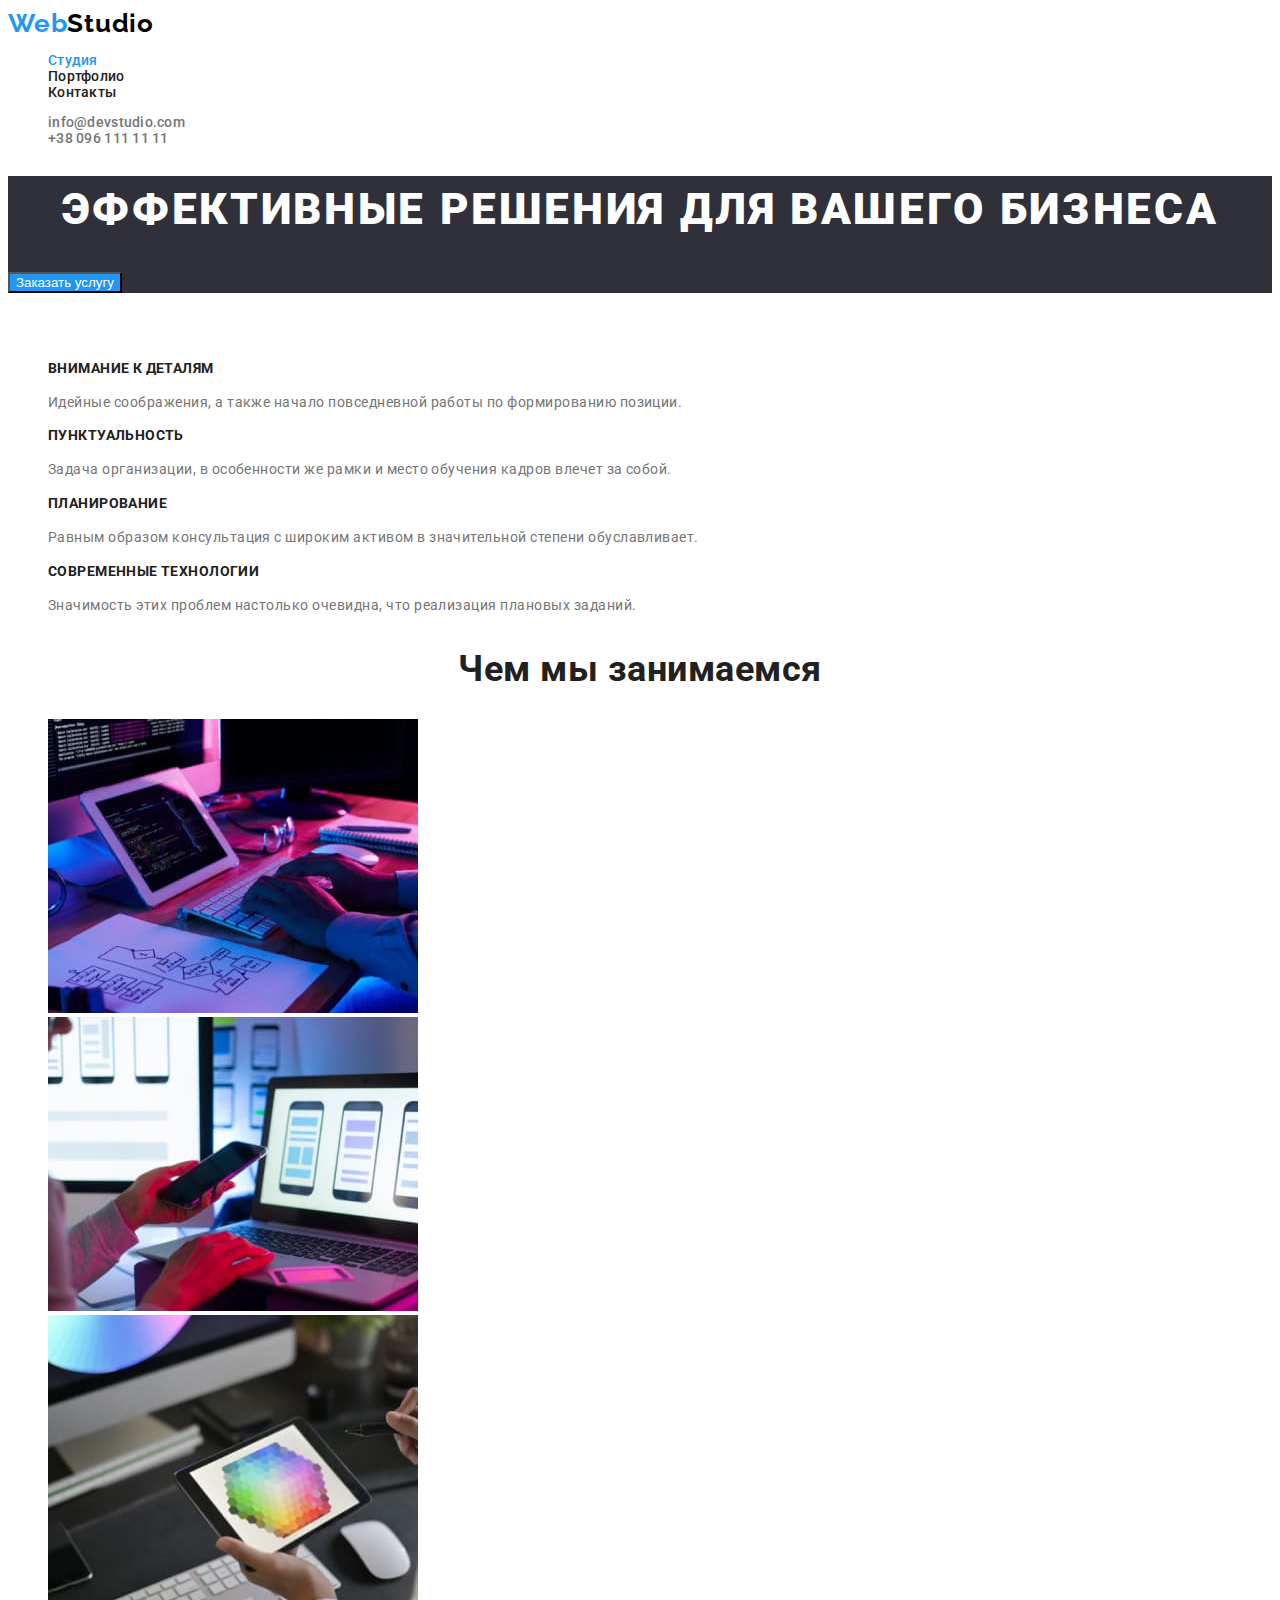
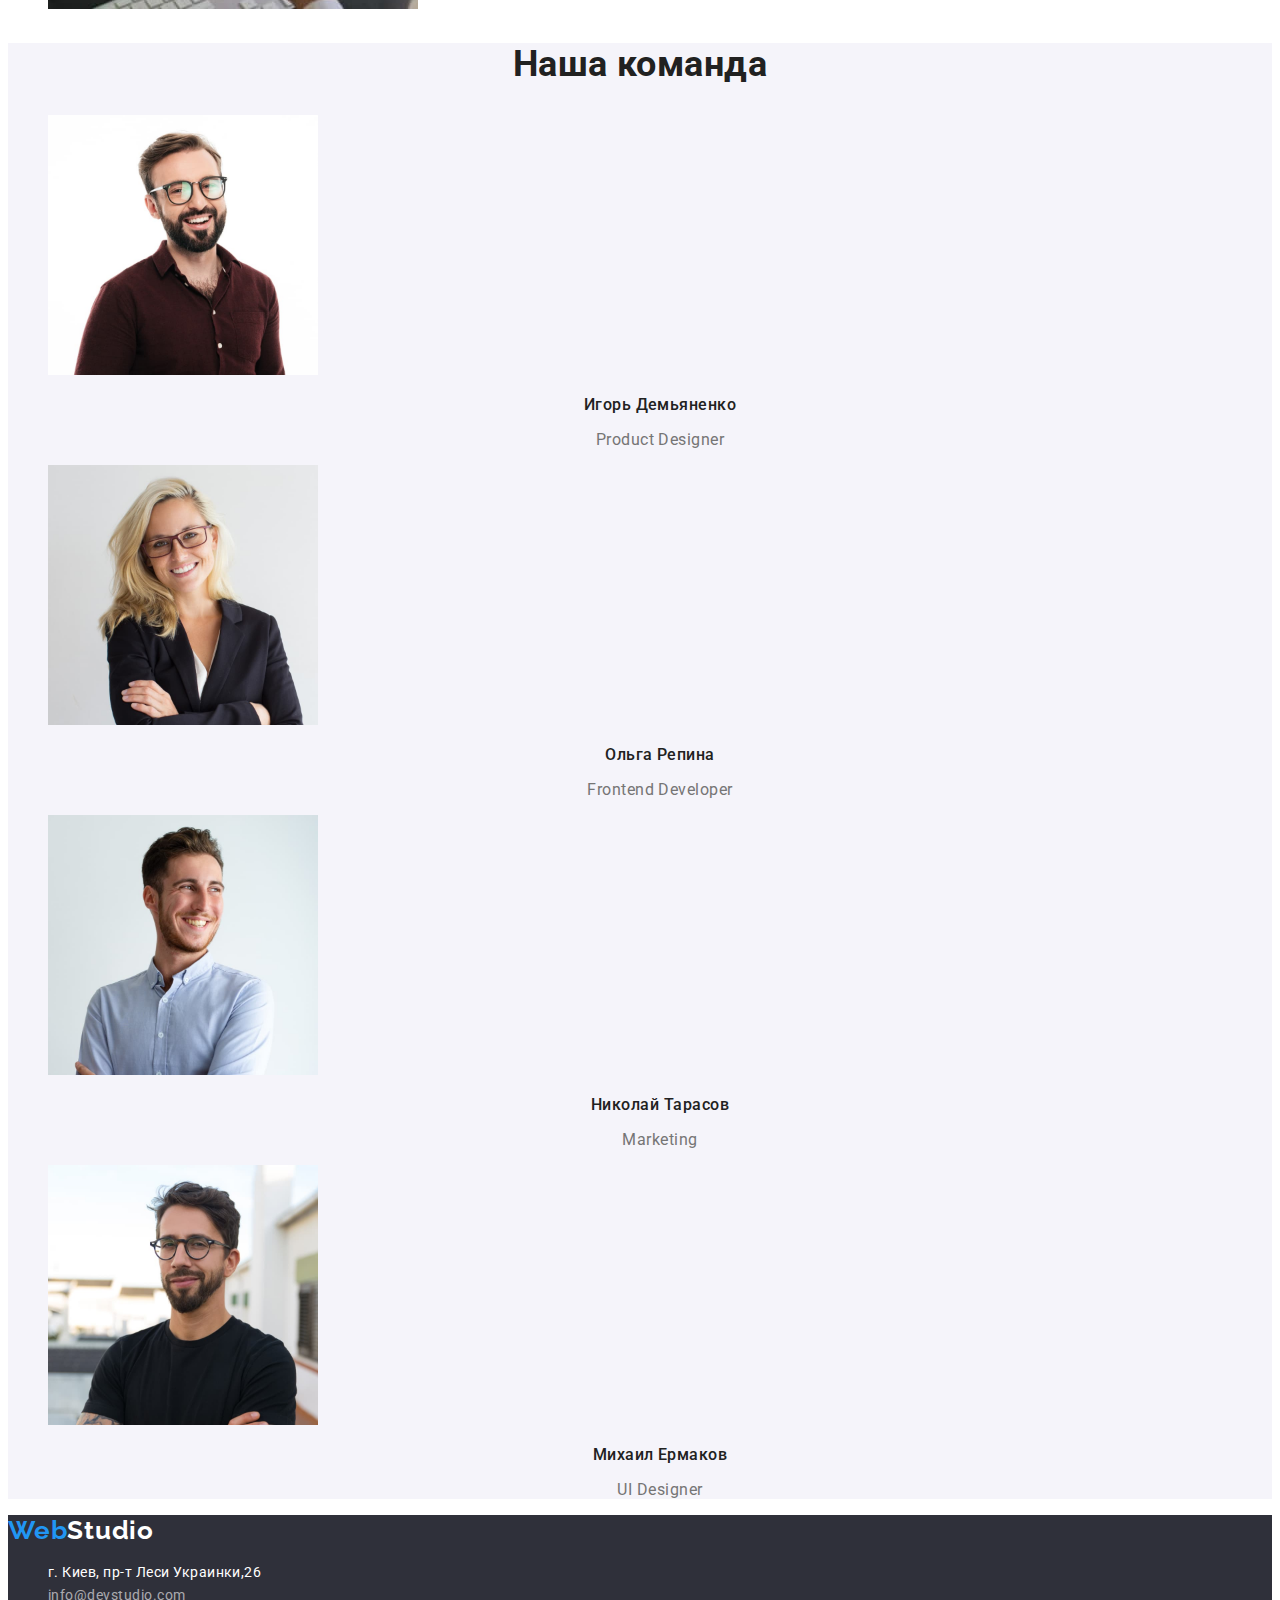
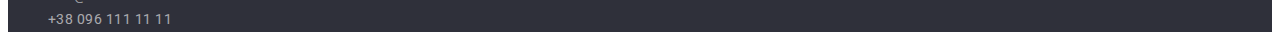
==== commit 4ba9d4d5: "оформление текста страницы Студия" ====
--- a/index.html
+++ b/index.html
@@ -5,6 +5,8 @@
     <meta http-equiv="X-UA-Compatible" content="IE=edge">
     <meta name="viewport" content="width=device-width, initial-scale=1.0">
     <title>Студия</title>
+    <link href="https://fonts.googleapis.com/css2?family=Raleway:wght@700&family=Roboto:wght@400;500;700;900&display=swap"
+        rel="stylesheet">
     <link rel="stylesheet" href="./css/styles.css">
 </head>
 <body>
@@ -38,7 +40,7 @@
         </section>
         <!-- section Specifics -->
         <section class="specifics-content section">
-            <h2 class="specifics-title section-title">Особенности</h2> 
+            <h2 class="specifics-title">Особенности</h2> 
             <ul class="specifics-list list">
                 <li class="specifics-item">
                     <h3 class="specifics-caption">Внимание к деталям</h3>
--- a/css/styles.css
+++ b/css/styles.css
@@ -17,6 +17,9 @@
 body {
   background-color: #fff;
   color: var(--primary-text-color--);
+
+  font-family: 'Roboto', sans-serif;
+  letter-spacing: 0.03em;
 }
 
 .link {
@@ -30,6 +33,14 @@
 .logo-nav,
 .logo-footer {
   color: var(--accent-color--);
+
+  font-family: 'Raleway', sans-serif;
+  font-weight: 700;
+  font-size: 26px;
+  line-height: 1.2;
+
+  /* identical to box height */
+  letter-spacing: 0.03em;
 }
 .logo-nav span {
   color: #000;
@@ -40,6 +51,12 @@
 
 /* Header navigation */
 
+.header {
+  font-weight: 500;
+  font-size: 14px;
+  line-height: 1.14;
+  letter-spacing: 0.02em;
+}
 .header-nav-list .link {
   color: var(--secondary-text-color--);
 }
@@ -47,14 +64,17 @@
 .header-nav-list .link:focus {
   color: var(--accent-color--);
 }
+.header-nav-list .link.current {
+  color: var(--accent-color--);
+}
+.header-contacts {
+}
+
 .header-contacts .link {
   color: var(--primary-text-color--);
 }
 .header-contacts a:hover,
 .header-contacts a:focus {
-  color: var(--accent-color--);
-}
-.header-nav-list .link.current {
   color: var(--accent-color--);
 }
 
@@ -65,18 +85,43 @@
 }
 .hero-title {
   color: var(--white-text-color--);
+
+  font-weight: 900;
+  font-size: 44px;
+  line-height: 1.5;
+  text-align: center;
+  letter-spacing: 0.06em;
+  text-transform: uppercase;
 }
 
 /* Sections */
 
 .section-title {
   color: var(--secondary-text-color--);
+
+  font-weight: 700;
+  font-size: 36px;
+  line-height: 1, 17;
+  text-align: center;
 }
 
 /* Specifics */
 
+.specifics-title {
+  visibility: hidden;
+}
 .specifics-caption {
   color: var(--secondary-text-color--);
+
+  font-weight: 700;
+  font-size: 14px;
+  line-height: 1.14;
+  letter-spacing: 0.03em;
+  text-transform: uppercase;
+}
+.specifics-text {
+  font-size: 14px;
+  line-height: 1.7;
 }
 
 /* Team */
@@ -86,12 +131,28 @@
 }
 .team-caption {
   color: var(--secondary-text-color--);
+
+  font-weight: 500;
+  font-size: 16px;
+  line-height: 1.19;
+  text-align: center;
+}
+.team-text {
+  font-size: 16px;
+  line-height: 1.19;
+  text-align: center;
 }
 
 /* Footer */
 
 footer {
   background-color: var(--background-accent-color);
+}
+.address-list {
+  font-style: normal;
+
+  font-size: 14px;
+  line-height: 1.7;
 }
 .address-list .map {
   color: var(--white-text-color--);
@@ -113,9 +174,6 @@
 
 /* Portfolio */
 
-.works-titel {
-  visibility: hidden;
-}
 .works-caption {
   color: var(--secondary-text-color--);
 }
@@ -135,8 +193,7 @@
   background-color: var(--background-secondary-color);
   color: var(--secondary-text-color--);
 }
-.secondary:hover,
-.secondary:focus {
+.secondary:hover {
   background-color: var(--accent-color--);
   color: var(--white-text-color--);
 }
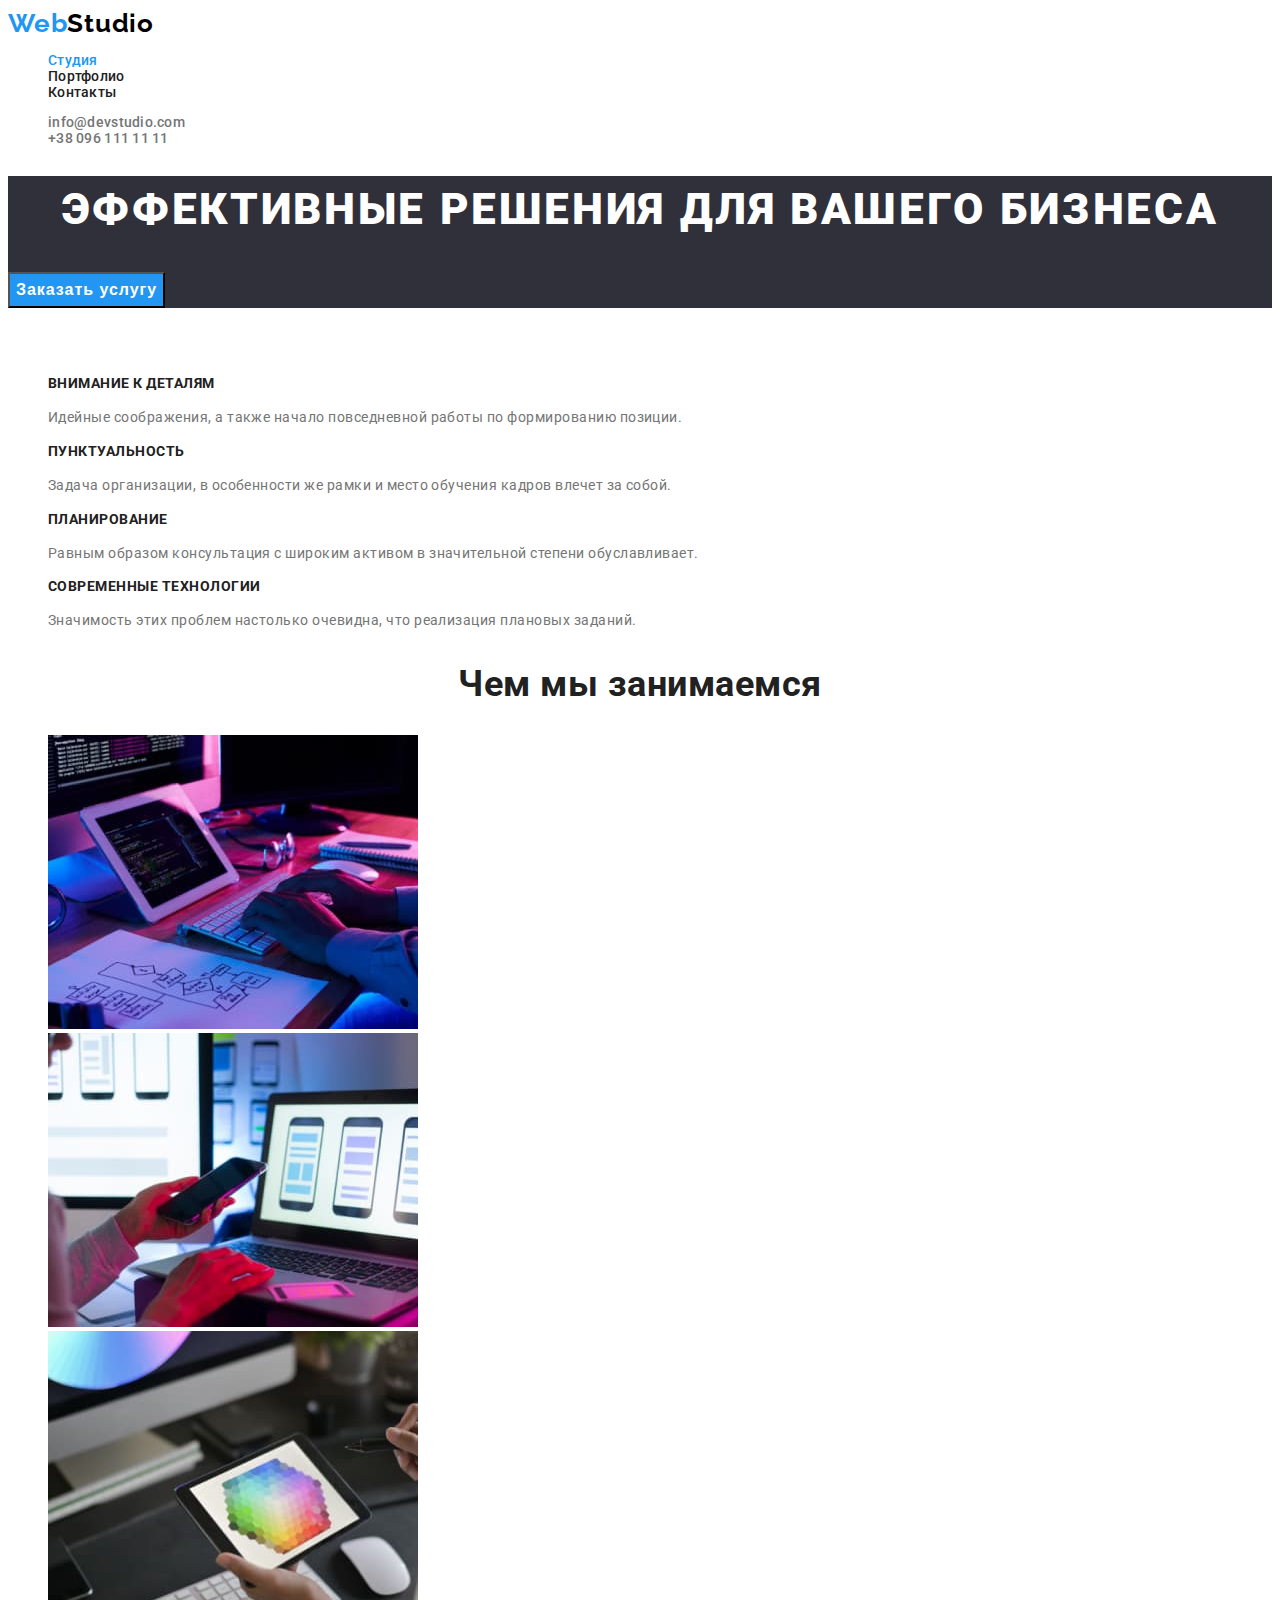
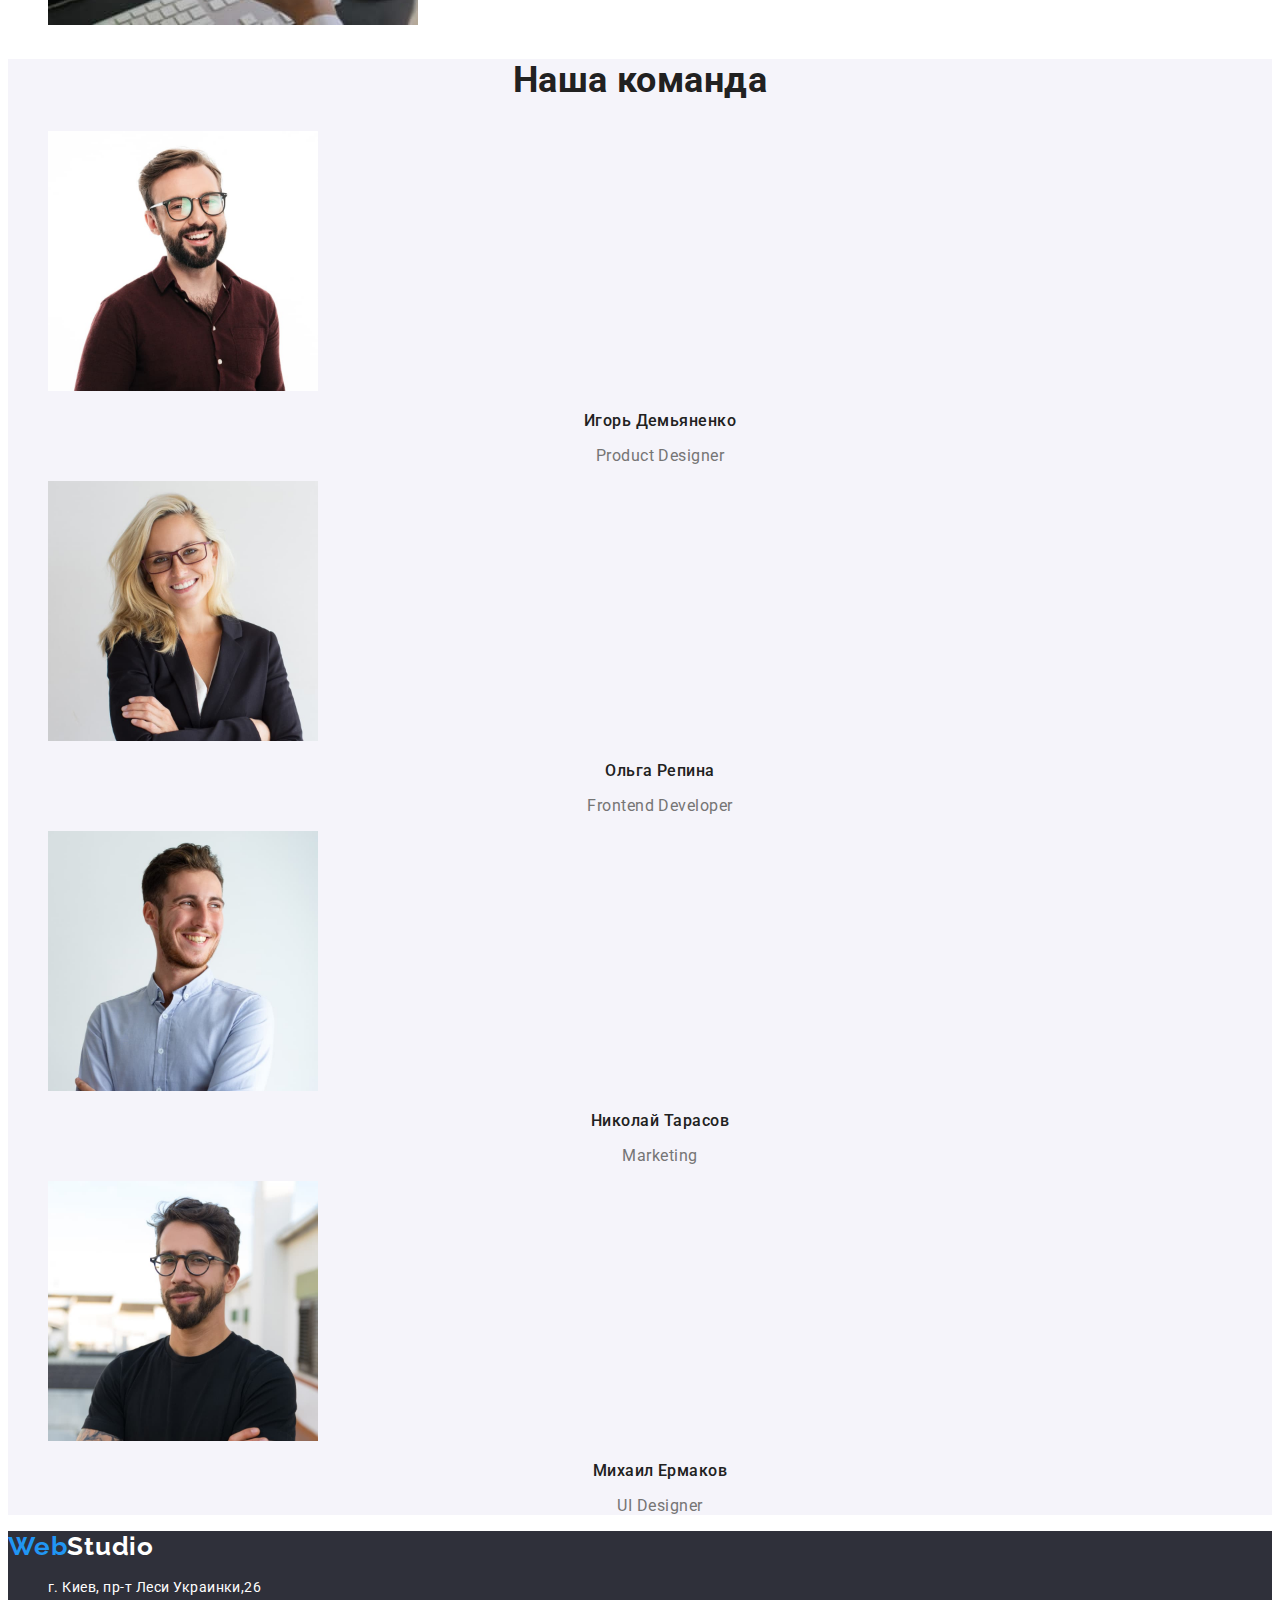
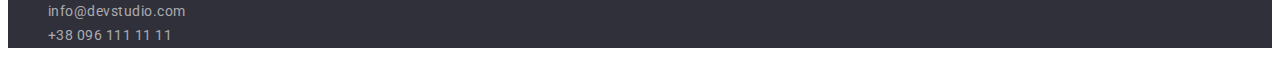
==== commit 4eb0ba23: "добавление lang="en" + форматирование" ====
--- a/index.html
+++ b/index.html
@@ -1,113 +1,158 @@
 <!DOCTYPE html>
 <html lang="ru">
-<head>
-    <meta charset="UTF-8">
-    <meta http-equiv="X-UA-Compatible" content="IE=edge">
-    <meta name="viewport" content="width=device-width, initial-scale=1.0">
+  <head>
+    <meta charset="UTF-8" />
+    <meta http-equiv="X-UA-Compatible" content="IE=edge" />
+    <meta name="viewport" content="width=device-width, initial-scale=1.0" />
     <title>Студия</title>
-    <link href="https://fonts.googleapis.com/css2?family=Raleway:wght@700&family=Roboto:wght@400;500;700;900&display=swap"
-        rel="stylesheet">
-    <link rel="stylesheet" href="./css/styles.css">
-</head>
-<body>
-
+    <link
+      href="https://fonts.googleapis.com/css2?family=Raleway:wght@700&family=Roboto:wght@400;500;700;900&display=swap"
+      rel="stylesheet"
+    />
+    <link rel="stylesheet" href="./css/styles.css" />
+  </head>
+  <body>
     <!-- Container Header -->
 
     <header class="header">
-        <!-- Header Navigation -->
-        <nav class="header-nav">
-            <a href="./index.html" class="logo-nav link">Web<span>Studio</span></a>
-            <ul class="header-nav-list list">
-                <li class="header-nav-item"><a href="" class="link current">Студия</a></li>
-                <li class="header-nav-item"><a href="./portfolio.html" class="link">Портфолио</a></li>
-                <li class="header-nav-item"><a href="" class="link">Контакты</a></li>
-            </ul>
-        </nav>
-        <!-- Header Contects -->
-        <ul class="header-contacts list">
-            <li class="header-contacts-item"><a href="mailto:info@devstudio.com" class="header-contacts-mail link">info@devstudio.com</a></li>
-            <li class="header-contacts-item"><a href="tel:+380961111111" class="header-contacts-tel link">+38 096 111 11 11</a></li>
+      <!-- Header Navigation -->
+      <nav class="header-nav">
+        <a lang="en" href="./index.html" class="logo-nav link">Web<span>Studio</span></a>
+        <ul class="header-nav-list list">
+          <li class="header-nav-item"><a href="" class="link current">Студия</a></li>
+          <li class="header-nav-item"><a href="./portfolio.html" class="link">Портфолио</a></li>
+          <li class="header-nav-item"><a href="" class="link">Контакты</a></li>
         </ul>
+      </nav>
+      <!-- Header Contects -->
+      <ul class="header-contacts list">
+        <li class="header-contacts-item">
+          <a href="mailto:info@devstudio.com" class="header-contacts-mail link"
+            >info@devstudio.com</a
+          >
+        </li>
+        <li class="header-contacts-item">
+          <a href="tel:+380961111111" class="header-contacts-tel link">+38 096 111 11 11</a>
+        </li>
+      </ul>
     </header>
 
     <!-- Container About -->
 
     <main>
-        <!-- section Hero -->
-        <section class="hero">
-            <h1 class="hero-title">Эффективные решения для вашего бизнеса</h1>
-            <button type="button" class="hero-button primary">Заказать услугу</button>
-        </section>
-        <!-- section Specifics -->
-        <section class="specifics-content section">
-            <h2 class="specifics-title">Особенности</h2> 
-            <ul class="specifics-list list">
-                <li class="specifics-item">
-                    <h3 class="specifics-caption">Внимание к деталям</h3>
-                    <p class="specifics-text">Идейные соображения, а также начало повседневной работы по формированию позиции.</p>
-                </li>
-                <li class="specifics-item">
-                    <h3 class="specifics-caption">Пунктуальность</h3>
-                    <p class="specifics-text">Задача организации, в особенности же рамки и место обучения кадров влечет за собой.</p>
-                </li>
-                <li class="specifics-item">
-                    <h3 class="specifics-caption">Планирование</h3>
-                    <p class="specifics-text">Равным образом консультация с широким активом в значительной степени обуславливает.</p>
-                </li>
-                <li class="specifics-item">
-                    <h3 class="specifics-caption">Современные технологии</h3>
-                    <p class="specifics-text">Значимость этих проблем настолько очевидна, что реализация плановых заданий.</p>
-                </li>
-            </ul>
-        </section>
-        <!-- section Features -->
-        <section class="features-content section">
-            <h2 class="features-title section-title">Чем мы занимаемся</h2>
-            <ul class="features-list list">
-                <li class="features-item"><img src="./images/box-1.jpg" alt="Планшет с клавиатурой" width="370" height="294" /></li>
-                <li class="features-item"><img src="./images/box-2.jpg" alt="Смартфон и ноутбук" width="370" height="294" /></li>
-                <li class="features-item"><img src="./images/box-3.jpg" alt="Планшет с изображением" width="370" height="294" /></li>
-            </ul>
-        </section>
-        <!-- section Team -->
-        <section class="team-content section">
-            <h2 class="team-title section-title">Наша команда</h2>
-            <ul class="team-list list">
-                <li class="team-item">
-                    <img src="./images/team-card-1.jpg" alt="Мужчина в очках с бородой в коричневой рубашке" width="270" height="260">
-                    <h3 class="team-caption">Игорь Демьяненко</h3>
-                    <p lang="en" class="team-text">Product Designer</p>
-                </li>
-                <li class="team-item">
-                    <img src="./images/team-card-2.jpg" alt="Девушка с белыми волосами в очках в черном пиджаке" width="270" height="260">
-                    <h3 class="team-caption">Ольга Репина</h3>
-                    <p lang="en" class="team-text">Frontend Developer</p>
-                </li>
-                <li class="team-item">
-                    <img src="./images/team-card-3.jpg" alt="Мужчина в белой рубашке" width="270" height="260">
-                    <h3 class="team-caption">Николай Тарасов</h3>
-                    <p lang="en" class="team-text">Marketing</p>
-                </li>
-                <li class="team-item">
-                    <img src="./images/team-card-4.jpg" alt="Мужчина в очках с бородой в черной футболке" width="270" height="260">
-                    <h3 class="team-caption">Михаил Ермаков</h3>
-                    <p lang="en" class="team-text">UI Designer</p>
-                </li>
-            </ul>
-        </section>
+      <!-- section Hero -->
+      <section class="hero">
+        <h1 class="hero-title">Эффективные решения для вашего бизнеса</h1>
+        <button type="button" class="hero-button primary">Заказать услугу</button>
+      </section>
+      <!-- section Specifics -->
+      <section class="specifics-content section">
+        <h2 class="specifics-title">Особенности</h2>
+        <ul class="specifics-list list">
+          <li class="specifics-item">
+            <h3 class="specifics-caption">Внимание к деталям</h3>
+            <p class="specifics-text">
+              Идейные соображения, а также начало повседневной работы по формированию позиции.
+            </p>
+          </li>
+          <li class="specifics-item">
+            <h3 class="specifics-caption">Пунктуальность</h3>
+            <p class="specifics-text">
+              Задача организации, в особенности же рамки и место обучения кадров влечет за собой.
+            </p>
+          </li>
+          <li class="specifics-item">
+            <h3 class="specifics-caption">Планирование</h3>
+            <p class="specifics-text">
+              Равным образом консультация с широким активом в значительной степени обуславливает.
+            </p>
+          </li>
+          <li class="specifics-item">
+            <h3 class="specifics-caption">Современные технологии</h3>
+            <p class="specifics-text">
+              Значимость этих проблем настолько очевидна, что реализация плановых заданий.
+            </p>
+          </li>
+        </ul>
+      </section>
+      <!-- section Features -->
+      <section class="features-content section">
+        <h2 class="features-title section-title">Чем мы занимаемся</h2>
+        <ul class="features-list list">
+          <li class="features-item">
+            <img src="./images/box-1.jpg" alt="Планшет с клавиатурой" width="370" height="294" />
+          </li>
+          <li class="features-item">
+            <img src="./images/box-2.jpg" alt="Смартфон и ноутбук" width="370" height="294" />
+          </li>
+          <li class="features-item">
+            <img src="./images/box-3.jpg" alt="Планшет с изображением" width="370" height="294" />
+          </li>
+        </ul>
+      </section>
+      <!-- section Team -->
+      <section class="team-content section">
+        <h2 class="team-title section-title">Наша команда</h2>
+        <ul class="team-list list">
+          <li class="team-item">
+            <img
+              src="./images/team-card-1.jpg"
+              alt="Мужчина в очках с бородой в коричневой рубашке"
+              width="270"
+              height="260"
+            />
+            <h3 class="team-caption">Игорь Демьяненко</h3>
+            <p lang="en" class="team-text">Product Designer</p>
+          </li>
+          <li class="team-item">
+            <img
+              src="./images/team-card-2.jpg"
+              alt="Девушка с белыми волосами в очках в черном пиджаке"
+              width="270"
+              height="260"
+            />
+            <h3 class="team-caption">Ольга Репина</h3>
+            <p lang="en" class="team-text">Frontend Developer</p>
+          </li>
+          <li class="team-item">
+            <img
+              src="./images/team-card-3.jpg"
+              alt="Мужчина в белой рубашке"
+              width="270"
+              height="260"
+            />
+            <h3 class="team-caption">Николай Тарасов</h3>
+            <p lang="en" class="team-text">Marketing</p>
+          </li>
+          <li class="team-item">
+            <img
+              src="./images/team-card-4.jpg"
+              alt="Мужчина в очках с бородой в черной футболке"
+              width="270"
+              height="260"
+            />
+            <h3 class="team-caption">Михаил Ермаков</h3>
+            <p lang="en" class="team-text">UI Designer</p>
+          </li>
+        </ul>
+      </section>
     </main>
 
     <!-- Container Information -->
 
     <footer>
-        <a href="./index.html" class="logo-footer link">Web<span>Studio</span></a>
-        <address>
-            <ul class="address-list list">
-                <li><a href="https://goo.gl/maps/yYDRXDm1d8VH44QLA" target="_blank" class="map link">г. Киев, пр-т Леси Украинки,26</a></li>
-                <li><a href="mailto:info@devstudio.com" class="mail link">info@devstudio.com</a></li>
-                <li><a href="tel:+380961111111" class="tel link">+38 096 111 11 11</a></li>
-            </ul>
-        </address>
+      <a lang="en" href="./index.html" class="logo-footer link">Web<span>Studio</span></a>
+      <address>
+        <ul class="address-list list">
+          <li>
+            <a href="https://goo.gl/maps/yYDRXDm1d8VH44QLA" target="_blank" class="map link"
+              >г. Киев, пр-т Леси Украинки,26</a
+            >
+          </li>
+          <li><a href="mailto:info@devstudio.com" class="mail link">info@devstudio.com</a></li>
+          <li><a href="tel:+380961111111" class="tel link">+38 096 111 11 11</a></li>
+        </ul>
+      </address>
     </footer>
-</body>
+  </body>
 </html>
--- a/css/styles.css
+++ b/css/styles.css
@@ -38,8 +38,6 @@
   font-weight: 700;
   font-size: 26px;
   line-height: 1.2;
-
-  /* identical to box height */
   letter-spacing: 0.03em;
 }
 .logo-nav span {
@@ -101,7 +99,7 @@
 
   font-weight: 700;
   font-size: 36px;
-  line-height: 1, 17;
+  line-height: 1.17;
   text-align: center;
 }
 
@@ -116,7 +114,6 @@
   font-weight: 700;
   font-size: 14px;
   line-height: 1.14;
-  letter-spacing: 0.03em;
   text-transform: uppercase;
 }
 .specifics-text {
@@ -174,8 +171,20 @@
 
 /* Portfolio */
 
+.works-titel {
+  visibility: hidden;
+}
 .works-caption {
   color: var(--secondary-text-color--);
+
+  font-weight: 700;
+  font-size: 18px;
+  line-height: 2;
+  letter-spacing: 0.06em;
+}
+.works-text {
+  font-size: 16px;
+  line-height: 1.9;
 }
 
 /* Button */
@@ -183,6 +192,12 @@
 .primary {
   background-color: var(--accent-color--);
   color: var(--white-text-color--);
+
+  font-weight: 700;
+  font-size: 16px;
+  line-height: 1.9;
+  text-align: center;
+  letter-spacing: 0.06em;
 }
 .primary:hover,
 .primary:focus {
@@ -192,6 +207,13 @@
 .secondary {
   background-color: var(--background-secondary-color);
   color: var(--secondary-text-color--);
+  cursor: pointer;
+
+  font-family: 'Roboto';
+  font-weight: 500;
+  font-size: 16px;
+  line-height: 1.6;
+  text-align: center;
 }
 .secondary:hover {
   background-color: var(--accent-color--);
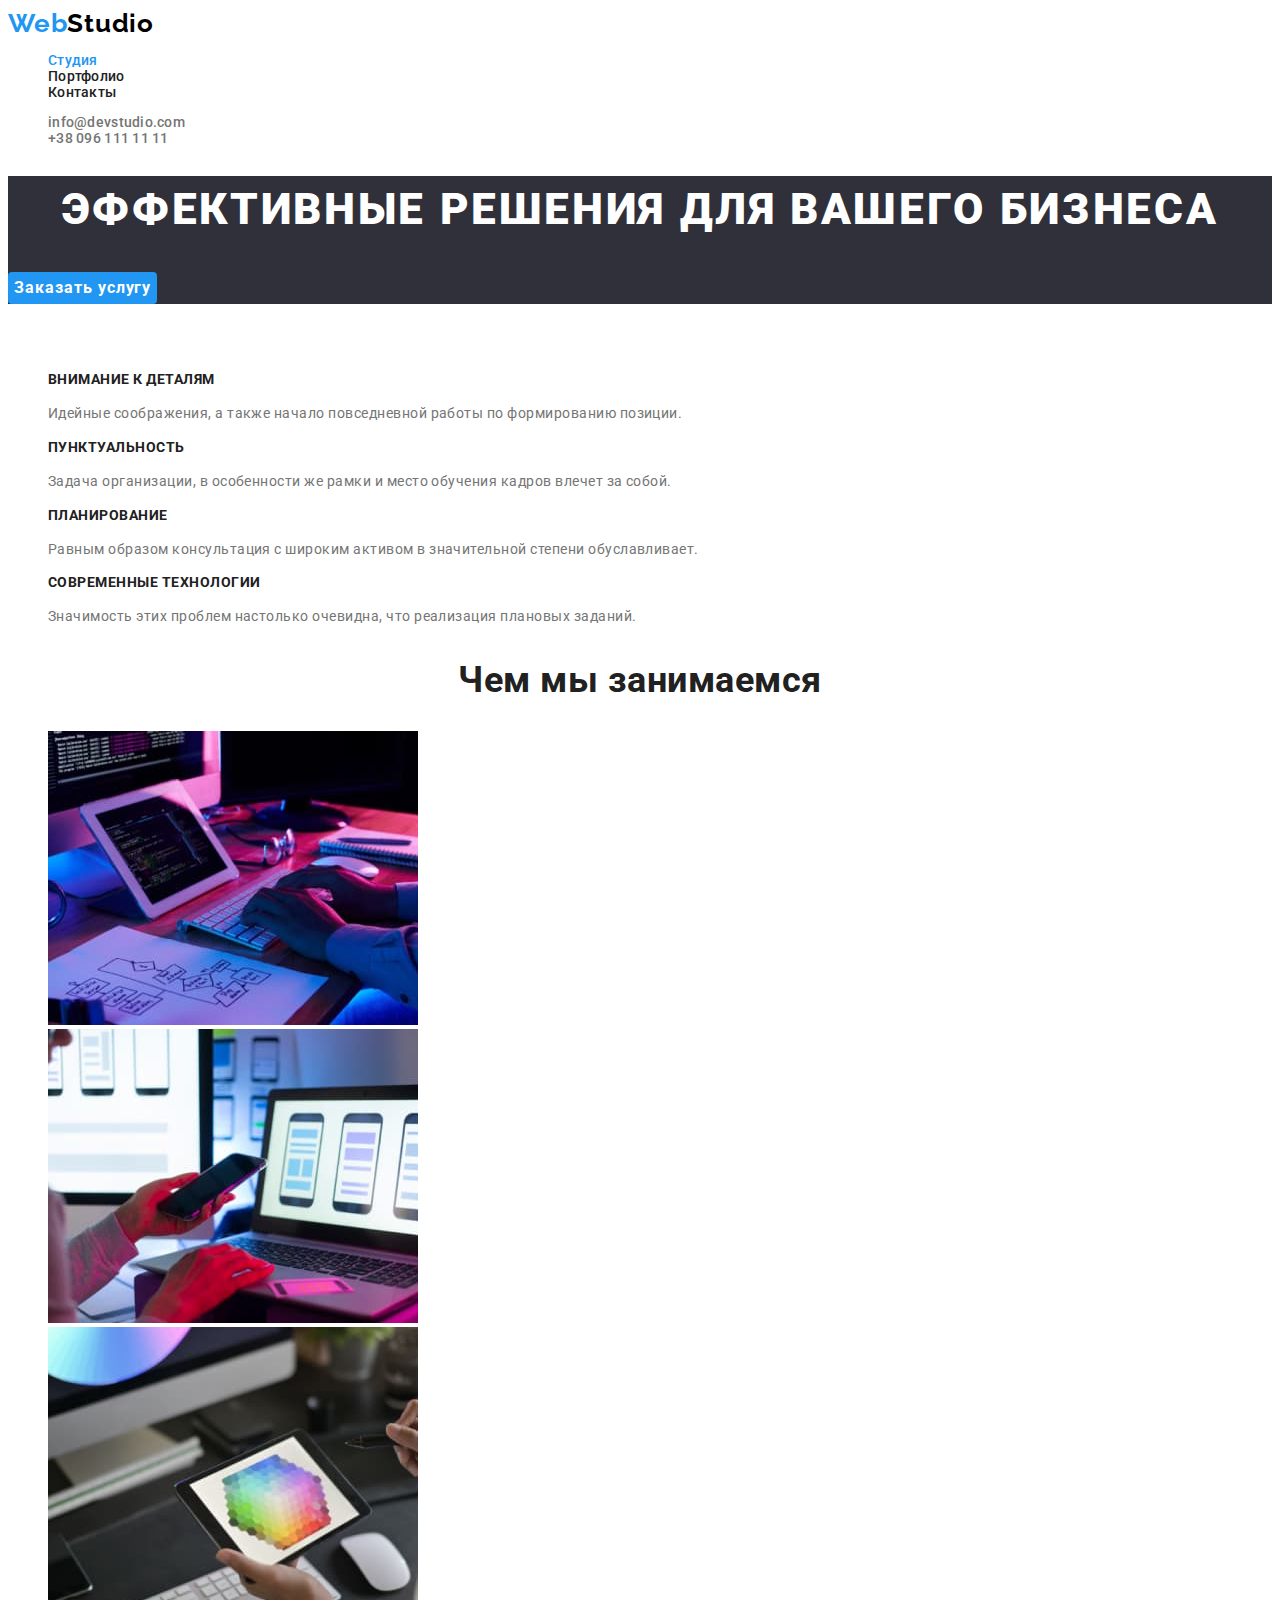
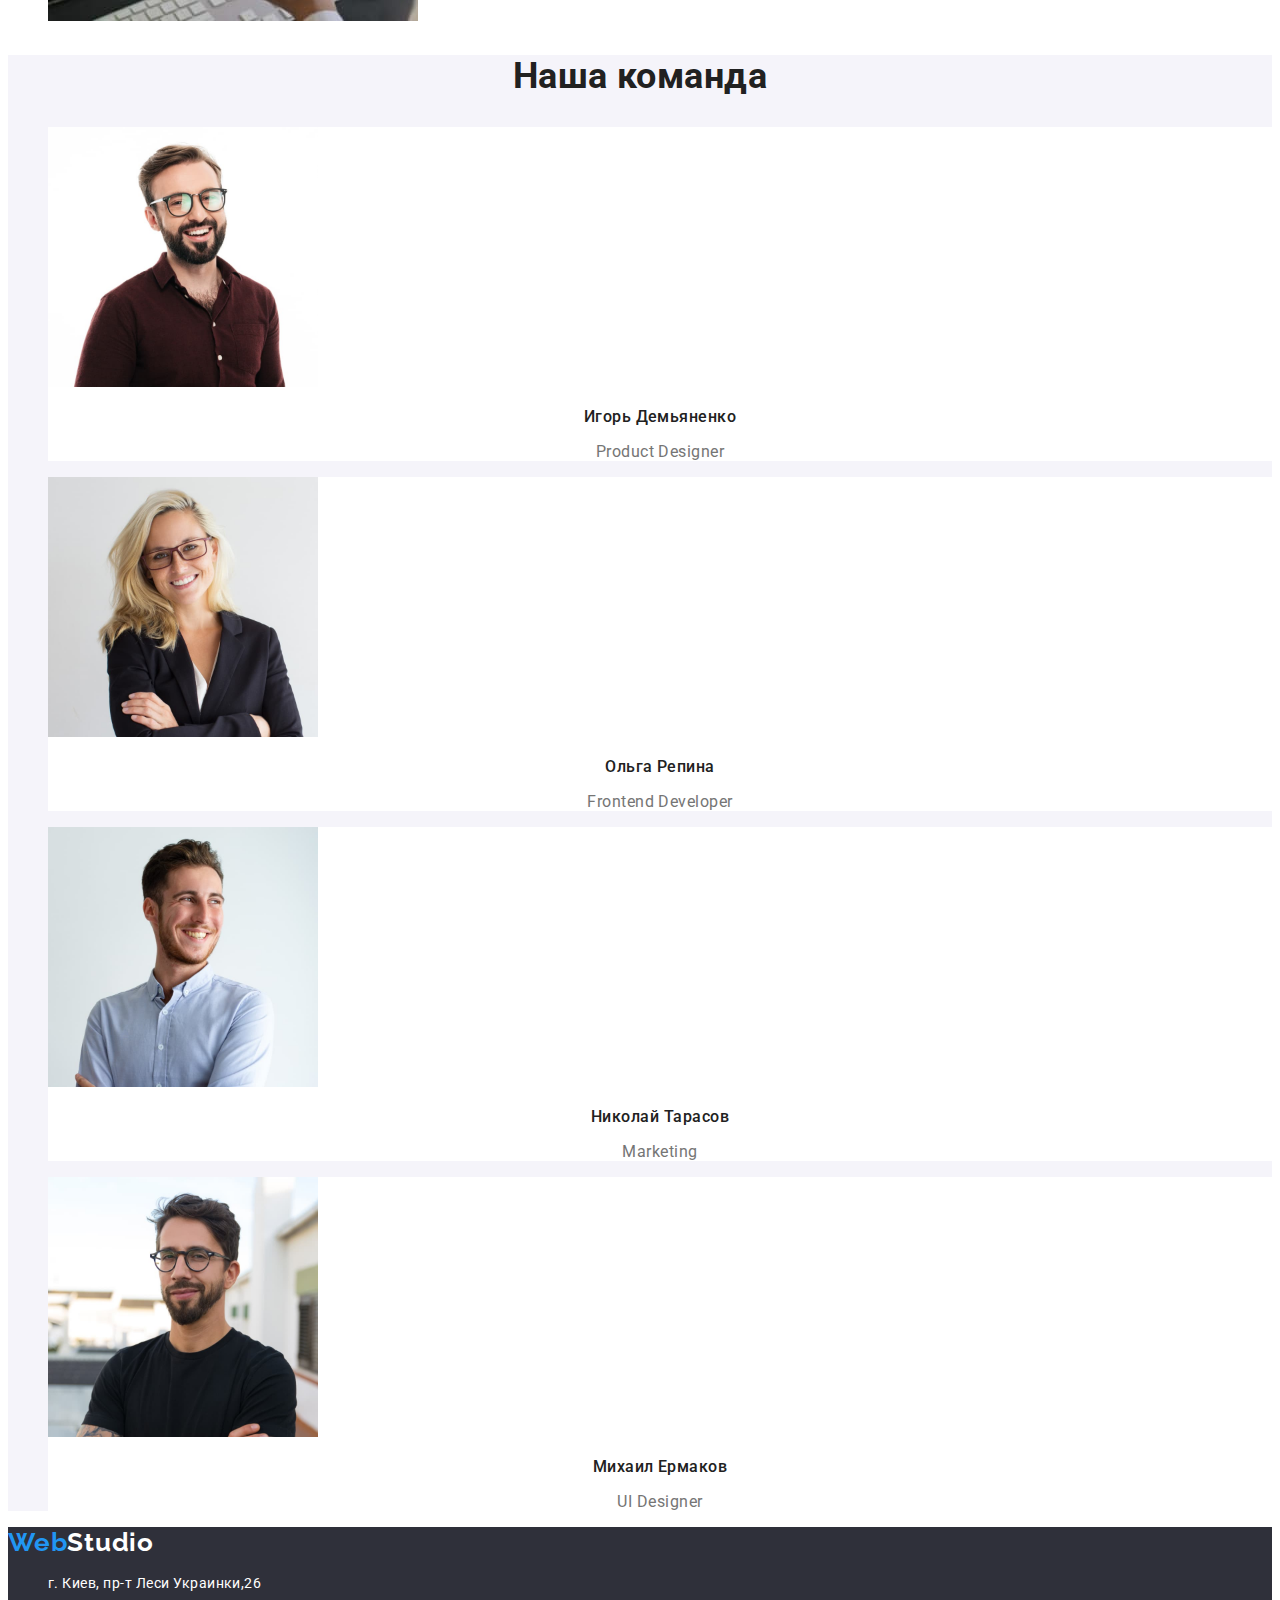
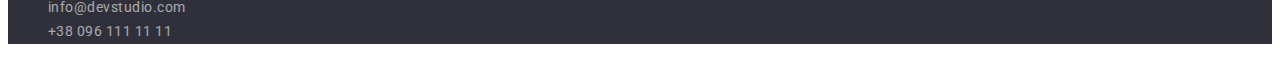
==== commit 9bf2db34: "смена оформления кнопок" ====
--- a/index.html
+++ b/index.html
@@ -43,7 +43,7 @@
       <!-- section Hero -->
       <section class="hero">
         <h1 class="hero-title">Эффективные решения для вашего бизнеса</h1>
-        <button type="button" class="hero-button primary">Заказать услугу</button>
+        <button type="button" class="hero-button">Заказать услугу</button>
       </section>
       <!-- section Specifics -->
       <section class="specifics-content section">
--- a/css/styles.css
+++ b/css/styles.css
@@ -9,13 +9,16 @@
   --primary-text-color--: #757575;
   --secondary-text-color--: #212121;
   --white-text-color--: #ffffff;
+  --black-text-color--: #000000;
   --accent-color--: #2196f3;
+  --accent-color-secondary--: #188ce8;
+  --background-primary-color: #ffffff;
   --background-accent-color: #2f303a;
   --background-secondary-color: #f5f4fa;
 }
 
 body {
-  background-color: #fff;
+  background-color: var(--background-primary-color);
   color: var(--primary-text-color--);
 
   font-family: 'Roboto', sans-serif;
@@ -41,7 +44,7 @@
   letter-spacing: 0.03em;
 }
 .logo-nav span {
-  color: #000;
+  color: var(--black-text-color--);
 }
 .logo-footer span {
   color: var(--white-text-color--);
@@ -58,16 +61,11 @@
 .header-nav-list .link {
   color: var(--secondary-text-color--);
 }
+.header-nav-list .link.current,
 .header-nav-list .link:hover,
 .header-nav-list .link:focus {
   color: var(--accent-color--);
 }
-.header-nav-list .link.current {
-  color: var(--accent-color--);
-}
-.header-contacts {
-}
-
 .header-contacts .link {
   color: var(--primary-text-color--);
 }
@@ -126,6 +124,9 @@
 .team-content {
   background-color: var(--background-secondary-color);
 }
+.team-item {
+  background-color: var(--background-primary-color);
+}
 .team-caption {
   color: var(--secondary-text-color--);
 
@@ -160,9 +161,7 @@
 }
 .address-list .map:hover,
 .address-list .mail:hover,
-.address-list .tel:hover {
-  color: var(--accent-color--);
-}
+.address-list .tel:hover,
 .address-list .map:focus,
 .address-list .mail:focus,
 .address-list .tel:focus {
@@ -189,9 +188,17 @@
 
 /* Button */
 
-.primary {
+.hero-button,
+.works-button {
+  font-family: inherit;
+  border: 0;
+  border-radius: 4px;
+}
+
+.hero-button {
   background-color: var(--accent-color--);
   color: var(--white-text-color--);
+  cursor: pointer;
 
   font-weight: 700;
   font-size: 16px;
@@ -199,23 +206,22 @@
   text-align: center;
   letter-spacing: 0.06em;
 }
-.primary:hover,
-.primary:focus {
-  background-color: var(--white-text-color--);
-  color: var(--accent-color--);
-}
-.secondary {
+.hero-button:hover,
+.hero-button:focus {
+  background-color: var(--accent-color-secondary--);
+  color: var(--white-text-color--);
+}
+.works-button {
   background-color: var(--background-secondary-color);
   color: var(--secondary-text-color--);
   cursor: pointer;
 
-  font-family: 'Roboto';
   font-weight: 500;
   font-size: 16px;
   line-height: 1.6;
   text-align: center;
 }
-.secondary:hover {
+.works-button:hover {
   background-color: var(--accent-color--);
   color: var(--white-text-color--);
 }
